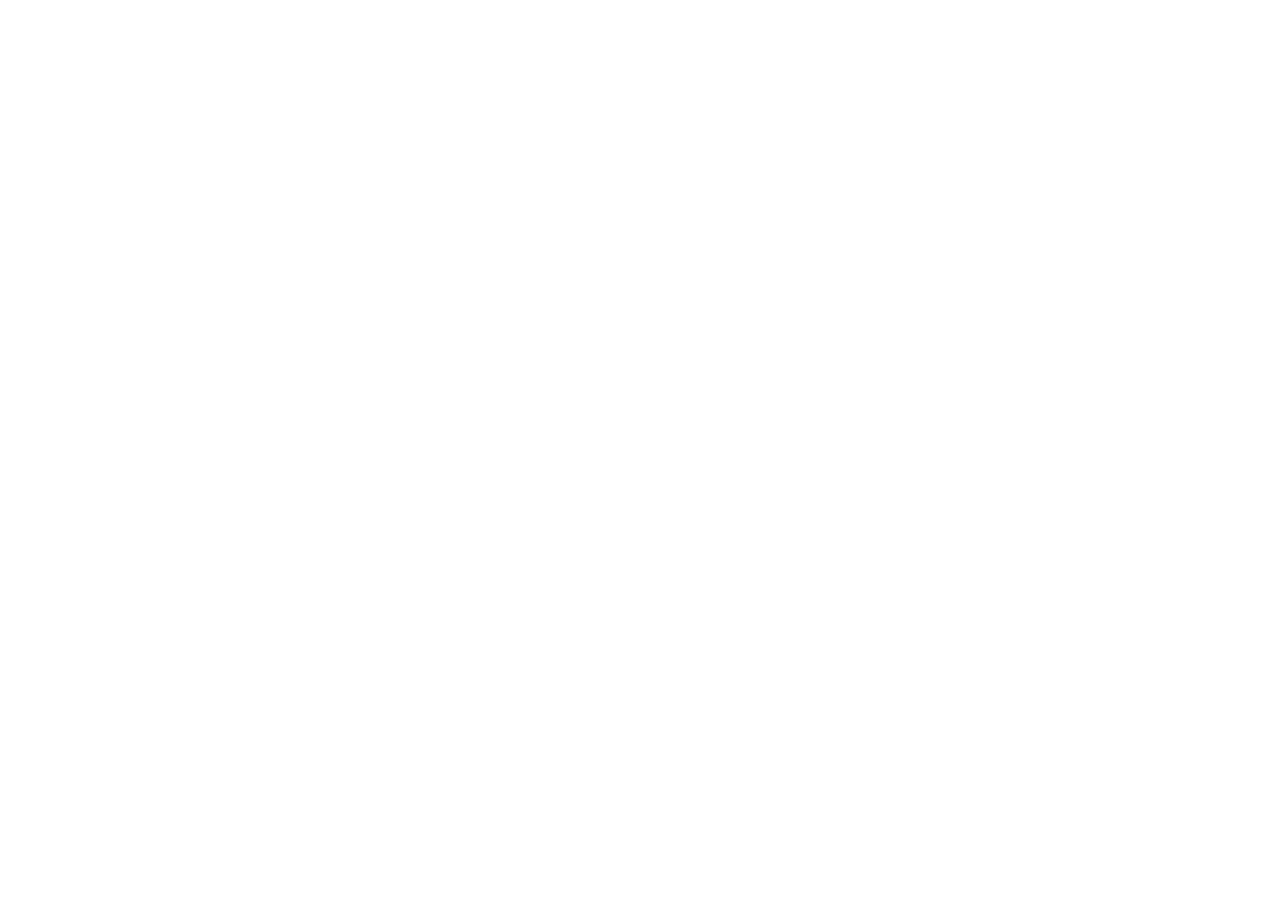
==== index.html @ ebe9d84a "push" ====
<!DOCTYPE html>
<html lang="en">
  <head>
    <title></title>
    <meta charset="UTF-8">
    <meta name="viewport" content="width=device-width, initial-scale=1">
         <link rel="stylesheet" type="text/css" href="https://www.tonylykke.com/css/asciinema-glyphs.css">
		<link rel="stylesheet" href="https://www.tonylykke.com/css/font-awesome.min.css">
	
	<link rel="stylesheet" type="text/css" href="https://www.tonylykke.com/css/asciinema-player.css" />
		<link rel="stylesheet" type="text/css" href="https://www.tonylykke.com/css/asciinema-glyphs.css" />
	
  </head>
  <body>
<p class="terminal-glyphs">
    <asciinema-player
        src="https://d33wubrfki0l68.cloudfront.net/b336354cd000e05055825ec4ade7866f95032a7f/9ed74/casts/asciinema-missing-glyphs.cast"
        cols="640"
        rows="10"
        
        
        
        start-at="0"
        speed="1"
         
    ></asciinema-player>
</p>

    <script src="https://www.tonylykke.com/js/asciinema-player.js"></script>
  </body>
</html>
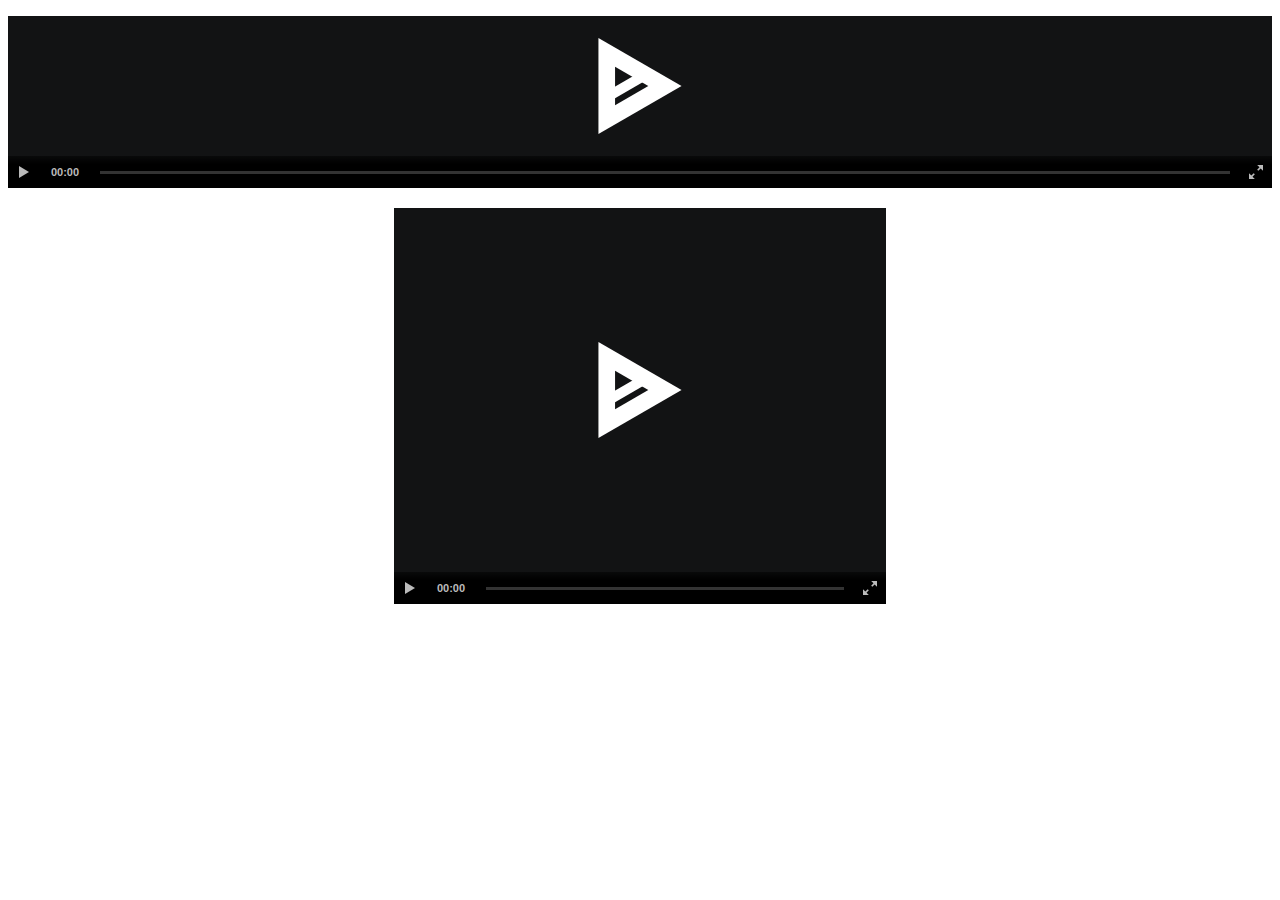
==== commit c11e8225: "add font and style" ====
--- a/index.html
+++ b/index.html
@@ -3,12 +3,12 @@
   <head>
     <title></title>
     <meta charset="UTF-8">
-    <meta name="viewport" content="width=device-width, initial-scale=1">
-         <link rel="stylesheet" type="text/css" href="https://www.tonylykke.com/css/asciinema-glyphs.css">
-		<link rel="stylesheet" href="https://www.tonylykke.com/css/font-awesome.min.css">
+<!--     <meta name="viewport" content="width=device-width, initial-scale=1"> -->
+<!--          <link rel="stylesheet" type="text/css" href="https://www.tonylykke.com/css/asciinema-glyphs.css"> -->
+<!-- 		<link rel="stylesheet" href="https://www.tonylykke.com/css/font-awesome.min.css"> -->
 	
-	<link rel="stylesheet" type="text/css" href="https://www.tonylykke.com/css/asciinema-player.css" />
-		<link rel="stylesheet" type="text/css" href="https://www.tonylykke.com/css/asciinema-glyphs.css" />
+	<link rel="stylesheet" type="text/css" href="/asciinema-player.css" />
+		<link rel="stylesheet" type="text/css" href="/style.css" />
 	
   </head>
   <body>
@@ -26,6 +26,12 @@
     ></asciinema-player>
 </p>
 
-    <script src="https://www.tonylykke.com/js/asciinema-player.js"></script>
+<p class="terminal-glyphs">
+    <asciinema-player
+        src="/hi.cast"></asciinema-player>
+</p>
+
+
+    <script src="/asciinema-player.js"></script>
   </body>
 </html>
--- a/asciinema-player.css
+++ b/asciinema-player.css
@@ -0,0 +1,2563 @@
+.asciinema-player-wrapper {
+  position: relative;
+  text-align: center;
+  outline: none;
+}
+.asciinema-player-wrapper .title-bar {
+  display: none;
+  top: -78px;
+  transition: top 0.15s linear;
+  position: absolute;
+  left: 0;
+  right: 0;
+  box-sizing: content-box;
+  font-size: 20px;
+  line-height: 1em;
+  padding: 15px;
+  font-family: sans-serif;
+  color: white;
+  background-color: rgba(0, 0, 0, 0.8);
+}
+.asciinema-player-wrapper .title-bar img {
+  vertical-align: middle;
+  height: 48px;
+  margin-right: 16px;
+}
+.asciinema-player-wrapper .title-bar a {
+  color: white;
+  text-decoration: underline;
+}
+.asciinema-player-wrapper .title-bar a:hover {
+  text-decoration: none;
+}
+.asciinema-player-wrapper:fullscreen {
+  background-color: #000;
+  width: 100%;
+  height: 100%;
+  display: -webkit-flex;
+  display: -ms-flexbox;
+  display: flex;
+  -webkit-justify-content: center;
+  justify-content: center;
+  -webkit-align-items: center;
+  align-items: center;
+}
+.asciinema-player-wrapper:fullscreen .asciinema-player {
+  position: static;
+}
+.asciinema-player-wrapper:fullscreen .title-bar {
+  display: initial;
+}
+.asciinema-player-wrapper:fullscreen.hud .title-bar {
+  top: 0;
+}
+.asciinema-player-wrapper:-webkit-full-screen {
+  background-color: #000;
+  width: 100%;
+  height: 100%;
+  display: -webkit-flex;
+  display: -ms-flexbox;
+  display: flex;
+  -webkit-justify-content: center;
+  justify-content: center;
+  -webkit-align-items: center;
+  align-items: center;
+}
+.asciinema-player-wrapper:-webkit-full-screen .asciinema-player {
+  position: static;
+}
+.asciinema-player-wrapper:-webkit-full-screen .title-bar {
+  display: initial;
+}
+.asciinema-player-wrapper:-webkit-full-screen.hud .title-bar {
+  top: 0;
+}
+.asciinema-player-wrapper:-moz-full-screen {
+  background-color: #000;
+  width: 100%;
+  height: 100%;
+  display: -webkit-flex;
+  display: -ms-flexbox;
+  display: flex;
+  -webkit-justify-content: center;
+  justify-content: center;
+  -webkit-align-items: center;
+  align-items: center;
+}
+.asciinema-player-wrapper:-moz-full-screen .asciinema-player {
+  position: static;
+}
+.asciinema-player-wrapper:-moz-full-screen .title-bar {
+  display: initial;
+}
+.asciinema-player-wrapper:-moz-full-screen.hud .title-bar {
+  top: 0;
+}
+.asciinema-player-wrapper:-ms-fullscreen {
+  background-color: #000;
+  width: 100%;
+  height: 100%;
+  display: -webkit-flex;
+  display: -ms-flexbox;
+  display: flex;
+  -webkit-justify-content: center;
+  justify-content: center;
+  -webkit-align-items: center;
+  align-items: center;
+}
+.asciinema-player-wrapper:-ms-fullscreen .asciinema-player {
+  position: static;
+}
+.asciinema-player-wrapper:-ms-fullscreen .title-bar {
+  display: initial;
+}
+.asciinema-player-wrapper:-ms-fullscreen.hud .title-bar {
+  top: 0;
+}
+.asciinema-player-wrapper .asciinema-player {
+  text-align: left;
+  display: inline-block;
+  padding: 0px;
+  position: relative;
+  box-sizing: content-box;
+  -moz-box-sizing: content-box;
+  -webkit-box-sizing: content-box;
+  overflow: hidden;
+  max-width: 100%;
+}
+.asciinema-terminal {
+  box-sizing: content-box;
+  -moz-box-sizing: content-box;
+  -webkit-box-sizing: content-box;
+  overflow: hidden;
+  padding: 0;
+  margin: 0px;
+  display: block;
+  white-space: pre;
+  border: 0;
+  word-wrap: normal;
+  word-break: normal;
+  border-radius: 0;
+  border-style: solid;
+  cursor: text;
+  border-width: 0.5em;
+  font-family: Consolas, Menlo, 'Bitstream Vera Sans Mono', monospace, 'Powerline Symbols';
+  line-height: 1.3333333333em;
+}
+.asciinema-terminal .line {
+  letter-spacing: normal;
+  overflow: hidden;
+  height: 1.3333333333em;
+}
+.asciinema-terminal .line span {
+  padding: 0;
+  display: inline-block;
+  height: 1.3333333333em;
+}
+.asciinema-terminal .line {
+  display: block;
+  width: 200%;
+}
+.asciinema-terminal .bright {
+  font-weight: bold;
+}
+.asciinema-terminal .underline {
+  text-decoration: underline;
+}
+.asciinema-terminal .italic {
+  font-style: italic;
+}
+.asciinema-terminal.font-small {
+  font-size: 12px;
+}
+.asciinema-terminal.font-medium {
+  font-size: 18px;
+}
+.asciinema-terminal.font-big {
+  font-size: 24px;
+}
+.asciinema-player .control-bar {
+  width: 100%;
+  height: 32px;
+  background: rgba(0, 0, 0, 0.8);
+  /* no gradient fallback */
+  background: -moz-linear-gradient(top, rgba(0, 0, 0, 0.5) 0%, #000000 25%, #000000 100%);
+  /* FF3.6-15 */
+  background: -webkit-linear-gradient(top, rgba(0, 0, 0, 0.5) 0%, #000000 25%, #000000 100%);
+  /* Chrome10-25,Safari5.1-6 */
+  background: linear-gradient(to bottom, rgba(0, 0, 0, 0.5) 0%, #000000 25%, #000000 100%);
+  /* W3C, IE10+, FF16+, Chrome26+, Opera12+, Safari7+ */
+  color: #bbbbbb;
+  box-sizing: content-box;
+  line-height: 1;
+  position: absolute;
+  bottom: -35px;
+  left: 0;
+  transition: bottom 0.15s linear;
+}
+.asciinema-player .control-bar * {
+  box-sizing: inherit;
+  font-size: 0;
+}
+.asciinema-player .control-bar svg.icon path {
+  fill: #bbbbbb;
+}
+.asciinema-player .control-bar .playback-button {
+  display: block;
+  float: left;
+  cursor: pointer;
+  height: 12px;
+  width: 12px;
+  padding: 10px;
+}
+.asciinema-player .control-bar .playback-button svg {
+  height: 12px;
+  width: 12px;
+}
+.asciinema-player .control-bar .timer {
+  display: block;
+  float: left;
+  width: 50px;
+  height: 100%;
+  text-align: center;
+  font-family: Helvetica, Arial, sans-serif;
+  font-size: 11px;
+  font-weight: bold;
+  line-height: 32px;
+  cursor: default;
+}
+.asciinema-player .control-bar .timer span {
+  display: inline-block;
+  font-size: inherit;
+}
+.asciinema-player .control-bar .timer .time-remaining {
+  display: none;
+}
+.asciinema-player .control-bar .timer:hover .time-elapsed {
+  display: none;
+}
+.asciinema-player .control-bar .timer:hover .time-remaining {
+  display: inline;
+}
+.asciinema-player .control-bar .progressbar {
+  display: block;
+  overflow: hidden;
+  height: 100%;
+  padding: 0 10px;
+}
+.asciinema-player .control-bar .progressbar .bar {
+  display: block;
+  cursor: pointer;
+  height: 100%;
+  padding-top: 15px;
+  font-size: 0;
+}
+.asciinema-player .control-bar .progressbar .bar .gutter {
+  display: block;
+  height: 3px;
+  background-color: #333;
+}
+.asciinema-player .control-bar .progressbar .bar .gutter span {
+  display: inline-block;
+  height: 100%;
+  background-color: #bbbbbb;
+  border-radius: 3px;
+}
+.asciinema-player .control-bar.live .progressbar .bar {
+  cursor: default;
+}
+.asciinema-player .control-bar .fullscreen-button {
+  display: block;
+  float: right;
+  width: 14px;
+  height: 14px;
+  padding: 9px;
+  cursor: pointer;
+}
+.asciinema-player .control-bar .fullscreen-button svg {
+  width: 14px;
+  height: 14px;
+}
+.asciinema-player .control-bar .fullscreen-button svg:first-child {
+  display: inline;
+}
+.asciinema-player .control-bar .fullscreen-button svg:last-child {
+  display: none;
+}
+.asciinema-player-wrapper.hud .control-bar {
+  bottom: 0px;
+}
+.asciinema-player-wrapper:fullscreen .fullscreen-button svg:first-child {
+  display: none;
+}
+.asciinema-player-wrapper:fullscreen .fullscreen-button svg:last-child {
+  display: inline;
+}
+.asciinema-player-wrapper:-webkit-full-screen .fullscreen-button svg:first-child {
+  display: none;
+}
+.asciinema-player-wrapper:-webkit-full-screen .fullscreen-button svg:last-child {
+  display: inline;
+}
+.asciinema-player-wrapper:-moz-full-screen .fullscreen-button svg:first-child {
+  display: none;
+}
+.asciinema-player-wrapper:-moz-full-screen .fullscreen-button svg:last-child {
+  display: inline;
+}
+.asciinema-player-wrapper:-ms-fullscreen .fullscreen-button svg:first-child {
+  display: none;
+}
+.asciinema-player-wrapper:-ms-fullscreen .fullscreen-button svg:last-child {
+  display: inline;
+}
+.asciinema-player .loading {
+  z-index: 10;
+  background-repeat: no-repeat;
+  background-position: center;
+  position: absolute;
+  top: 0;
+  left: 0;
+  right: 0;
+  bottom: 32px;
+  background-color: rgba(0, 0, 0, 0.5);
+}
+.asciinema-player .start-prompt {
+  z-index: 10;
+  background-repeat: no-repeat;
+  background-position: center;
+  position: absolute;
+  top: 0;
+  left: 0;
+  right: 0;
+  bottom: 32px;
+  z-index: 20;
+  cursor: pointer;
+}
+.asciinema-player .start-prompt .play-button {
+  font-size: 0px;
+}
+.asciinema-player .start-prompt .play-button {
+  position: absolute;
+  left: 0;
+  top: 0;
+  right: 0;
+  bottom: 0;
+  text-align: center;
+  color: white;
+  display: table;
+  width: 100%;
+  height: 100%;
+}
+.asciinema-player .start-prompt .play-button div {
+  vertical-align: middle;
+  display: table-cell;
+}
+.asciinema-player .start-prompt .play-button div span {
+  width: 96px;
+  height: 96px;
+  display: inline-block;
+}
+@-webkit-keyframes expand {
+  0% {
+    -webkit-transform: scale(0);
+  }
+  50% {
+    -webkit-transform: scale(1);
+  }
+  100% {
+    z-index: 1;
+  }
+}
+@-moz-keyframes expand {
+  0% {
+    -moz-transform: scale(0);
+  }
+  50% {
+    -moz-transform: scale(1);
+  }
+  100% {
+    z-index: 1;
+  }
+}
+@-o-keyframes expand {
+  0% {
+    -o-transform: scale(0);
+  }
+  50% {
+    -o-transform: scale(1);
+  }
+  100% {
+    z-index: 1;
+  }
+}
+@keyframes expand {
+  0% {
+    transform: scale(0);
+  }
+  50% {
+    transform: scale(1);
+  }
+  100% {
+    z-index: 1;
+  }
+}
+.loader {
+  position: absolute;
+  left: 50%;
+  top: 50%;
+  margin: -20px 0 0 -20px;
+  background-color: white;
+  border-radius: 50%;
+  box-shadow: 0 0 0 6.66667px #141414;
+  width: 40px;
+  height: 40px;
+}
+.loader:before,
+.loader:after {
+  content: "";
+  position: absolute;
+  left: 50%;
+  top: 50%;
+  display: block;
+  margin: -21px 0 0 -21px;
+  border-radius: 50%;
+  z-index: 2;
+  width: 42px;
+  height: 42px;
+}
+.loader:before {
+  background-color: #141414;
+  -webkit-animation: expand 1.6s linear infinite both;
+  -moz-animation: expand 1.6s linear infinite both;
+  animation: expand 1.6s linear infinite both;
+}
+.loader:after {
+  background-color: white;
+  -webkit-animation: expand 1.6s linear 0.8s infinite both;
+  -moz-animation: expand 1.6s linear 0.8s infinite both;
+  animation: expand 1.6s linear 0.8s infinite both;
+}
+.asciinema-terminal .fg-16 {
+  color: #000000;
+}
+.asciinema-terminal .bg-16 {
+  background-color: #000000;
+}
+.asciinema-terminal .fg-17 {
+  color: #00005f;
+}
+.asciinema-terminal .bg-17 {
+  background-color: #00005f;
+}
+.asciinema-terminal .fg-18 {
+  color: #000087;
+}
+.asciinema-terminal .bg-18 {
+  background-color: #000087;
+}
+.asciinema-terminal .fg-19 {
+  color: #0000af;
+}
+.asciinema-terminal .bg-19 {
+  background-color: #0000af;
+}
+.asciinema-terminal .fg-20 {
+  color: #0000d7;
+}
+.asciinema-terminal .bg-20 {
+  background-color: #0000d7;
+}
+.asciinema-terminal .fg-21 {
+  color: #0000ff;
+}
+.asciinema-terminal .bg-21 {
+  background-color: #0000ff;
+}
+.asciinema-terminal .fg-22 {
+  color: #005f00;
+}
+.asciinema-terminal .bg-22 {
+  background-color: #005f00;
+}
+.asciinema-terminal .fg-23 {
+  color: #005f5f;
+}
+.asciinema-terminal .bg-23 {
+  background-color: #005f5f;
+}
+.asciinema-terminal .fg-24 {
+  color: #005f87;
+}
+.asciinema-terminal .bg-24 {
+  background-color: #005f87;
+}
+.asciinema-terminal .fg-25 {
+  color: #005faf;
+}
+.asciinema-terminal .bg-25 {
+  background-color: #005faf;
+}
+.asciinema-terminal .fg-26 {
+  color: #005fd7;
+}
+.asciinema-terminal .bg-26 {
+  background-color: #005fd7;
+}
+.asciinema-terminal .fg-27 {
+  color: #005fff;
+}
+.asciinema-terminal .bg-27 {
+  background-color: #005fff;
+}
+.asciinema-terminal .fg-28 {
+  color: #008700;
+}
+.asciinema-terminal .bg-28 {
+  background-color: #008700;
+}
+.asciinema-terminal .fg-29 {
+  color: #00875f;
+}
+.asciinema-terminal .bg-29 {
+  background-color: #00875f;
+}
+.asciinema-terminal .fg-30 {
+  color: #008787;
+}
+.asciinema-terminal .bg-30 {
+  background-color: #008787;
+}
+.asciinema-terminal .fg-31 {
+  color: #0087af;
+}
+.asciinema-terminal .bg-31 {
+  background-color: #0087af;
+}
+.asciinema-terminal .fg-32 {
+  color: #0087d7;
+}
+.asciinema-terminal .bg-32 {
+  background-color: #0087d7;
+}
+.asciinema-terminal .fg-33 {
+  color: #0087ff;
+}
+.asciinema-terminal .bg-33 {
+  background-color: #0087ff;
+}
+.asciinema-terminal .fg-34 {
+  color: #00af00;
+}
+.asciinema-terminal .bg-34 {
+  background-color: #00af00;
+}
+.asciinema-terminal .fg-35 {
+  color: #00af5f;
+}
+.asciinema-terminal .bg-35 {
+  background-color: #00af5f;
+}
+.asciinema-terminal .fg-36 {
+  color: #00af87;
+}
+.asciinema-terminal .bg-36 {
+  background-color: #00af87;
+}
+.asciinema-terminal .fg-37 {
+  color: #00afaf;
+}
+.asciinema-terminal .bg-37 {
+  background-color: #00afaf;
+}
+.asciinema-terminal .fg-38 {
+  color: #00afd7;
+}
+.asciinema-terminal .bg-38 {
+  background-color: #00afd7;
+}
+.asciinema-terminal .fg-39 {
+  color: #00afff;
+}
+.asciinema-terminal .bg-39 {
+  background-color: #00afff;
+}
+.asciinema-terminal .fg-40 {
+  color: #00d700;
+}
+.asciinema-terminal .bg-40 {
+  background-color: #00d700;
+}
+.asciinema-terminal .fg-41 {
+  color: #00d75f;
+}
+.asciinema-terminal .bg-41 {
+  background-color: #00d75f;
+}
+.asciinema-terminal .fg-42 {
+  color: #00d787;
+}
+.asciinema-terminal .bg-42 {
+  background-color: #00d787;
+}
+.asciinema-terminal .fg-43 {
+  color: #00d7af;
+}
+.asciinema-terminal .bg-43 {
+  background-color: #00d7af;
+}
+.asciinema-terminal .fg-44 {
+  color: #00d7d7;
+}
+.asciinema-terminal .bg-44 {
+  background-color: #00d7d7;
+}
+.asciinema-terminal .fg-45 {
+  color: #00d7ff;
+}
+.asciinema-terminal .bg-45 {
+  background-color: #00d7ff;
+}
+.asciinema-terminal .fg-46 {
+  color: #00ff00;
+}
+.asciinema-terminal .bg-46 {
+  background-color: #00ff00;
+}
+.asciinema-terminal .fg-47 {
+  color: #00ff5f;
+}
+.asciinema-terminal .bg-47 {
+  background-color: #00ff5f;
+}
+.asciinema-terminal .fg-48 {
+  color: #00ff87;
+}
+.asciinema-terminal .bg-48 {
+  background-color: #00ff87;
+}
+.asciinema-terminal .fg-49 {
+  color: #00ffaf;
+}
+.asciinema-terminal .bg-49 {
+  background-color: #00ffaf;
+}
+.asciinema-terminal .fg-50 {
+  color: #00ffd7;
+}
+.asciinema-terminal .bg-50 {
+  background-color: #00ffd7;
+}
+.asciinema-terminal .fg-51 {
+  color: #00ffff;
+}
+.asciinema-terminal .bg-51 {
+  background-color: #00ffff;
+}
+.asciinema-terminal .fg-52 {
+  color: #5f0000;
+}
+.asciinema-terminal .bg-52 {
+  background-color: #5f0000;
+}
+.asciinema-terminal .fg-53 {
+  color: #5f005f;
+}
+.asciinema-terminal .bg-53 {
+  background-color: #5f005f;
+}
+.asciinema-terminal .fg-54 {
+  color: #5f0087;
+}
+.asciinema-terminal .bg-54 {
+  background-color: #5f0087;
+}
+.asciinema-terminal .fg-55 {
+  color: #5f00af;
+}
+.asciinema-terminal .bg-55 {
+  background-color: #5f00af;
+}
+.asciinema-terminal .fg-56 {
+  color: #5f00d7;
+}
+.asciinema-terminal .bg-56 {
+  background-color: #5f00d7;
+}
+.asciinema-terminal .fg-57 {
+  color: #5f00ff;
+}
+.asciinema-terminal .bg-57 {
+  background-color: #5f00ff;
+}
+.asciinema-terminal .fg-58 {
+  color: #5f5f00;
+}
+.asciinema-terminal .bg-58 {
+  background-color: #5f5f00;
+}
+.asciinema-terminal .fg-59 {
+  color: #5f5f5f;
+}
+.asciinema-terminal .bg-59 {
+  background-color: #5f5f5f;
+}
+.asciinema-terminal .fg-60 {
+  color: #5f5f87;
+}
+.asciinema-terminal .bg-60 {
+  background-color: #5f5f87;
+}
+.asciinema-terminal .fg-61 {
+  color: #5f5faf;
+}
+.asciinema-terminal .bg-61 {
+  background-color: #5f5faf;
+}
+.asciinema-terminal .fg-62 {
+  color: #5f5fd7;
+}
+.asciinema-terminal .bg-62 {
+  background-color: #5f5fd7;
+}
+.asciinema-terminal .fg-63 {
+  color: #5f5fff;
+}
+.asciinema-terminal .bg-63 {
+  background-color: #5f5fff;
+}
+.asciinema-terminal .fg-64 {
+  color: #5f8700;
+}
+.asciinema-terminal .bg-64 {
+  background-color: #5f8700;
+}
+.asciinema-terminal .fg-65 {
+  color: #5f875f;
+}
+.asciinema-terminal .bg-65 {
+  background-color: #5f875f;
+}
+.asciinema-terminal .fg-66 {
+  color: #5f8787;
+}
+.asciinema-terminal .bg-66 {
+  background-color: #5f8787;
+}
+.asciinema-terminal .fg-67 {
+  color: #5f87af;
+}
+.asciinema-terminal .bg-67 {
+  background-color: #5f87af;
+}
+.asciinema-terminal .fg-68 {
+  color: #5f87d7;
+}
+.asciinema-terminal .bg-68 {
+  background-color: #5f87d7;
+}
+.asciinema-terminal .fg-69 {
+  color: #5f87ff;
+}
+.asciinema-terminal .bg-69 {
+  background-color: #5f87ff;
+}
+.asciinema-terminal .fg-70 {
+  color: #5faf00;
+}
+.asciinema-terminal .bg-70 {
+  background-color: #5faf00;
+}
+.asciinema-terminal .fg-71 {
+  color: #5faf5f;
+}
+.asciinema-terminal .bg-71 {
+  background-color: #5faf5f;
+}
+.asciinema-terminal .fg-72 {
+  color: #5faf87;
+}
+.asciinema-terminal .bg-72 {
+  background-color: #5faf87;
+}
+.asciinema-terminal .fg-73 {
+  color: #5fafaf;
+}
+.asciinema-terminal .bg-73 {
+  background-color: #5fafaf;
+}
+.asciinema-terminal .fg-74 {
+  color: #5fafd7;
+}
+.asciinema-terminal .bg-74 {
+  background-color: #5fafd7;
+}
+.asciinema-terminal .fg-75 {
+  color: #5fafff;
+}
+.asciinema-terminal .bg-75 {
+  background-color: #5fafff;
+}
+.asciinema-terminal .fg-76 {
+  color: #5fd700;
+}
+.asciinema-terminal .bg-76 {
+  background-color: #5fd700;
+}
+.asciinema-terminal .fg-77 {
+  color: #5fd75f;
+}
+.asciinema-terminal .bg-77 {
+  background-color: #5fd75f;
+}
+.asciinema-terminal .fg-78 {
+  color: #5fd787;
+}
+.asciinema-terminal .bg-78 {
+  background-color: #5fd787;
+}
+.asciinema-terminal .fg-79 {
+  color: #5fd7af;
+}
+.asciinema-terminal .bg-79 {
+  background-color: #5fd7af;
+}
+.asciinema-terminal .fg-80 {
+  color: #5fd7d7;
+}
+.asciinema-terminal .bg-80 {
+  background-color: #5fd7d7;
+}
+.asciinema-terminal .fg-81 {
+  color: #5fd7ff;
+}
+.asciinema-terminal .bg-81 {
+  background-color: #5fd7ff;
+}
+.asciinema-terminal .fg-82 {
+  color: #5fff00;
+}
+.asciinema-terminal .bg-82 {
+  background-color: #5fff00;
+}
+.asciinema-terminal .fg-83 {
+  color: #5fff5f;
+}
+.asciinema-terminal .bg-83 {
+  background-color: #5fff5f;
+}
+.asciinema-terminal .fg-84 {
+  color: #5fff87;
+}
+.asciinema-terminal .bg-84 {
+  background-color: #5fff87;
+}
+.asciinema-terminal .fg-85 {
+  color: #5fffaf;
+}
+.asciinema-terminal .bg-85 {
+  background-color: #5fffaf;
+}
+.asciinema-terminal .fg-86 {
+  color: #5fffd7;
+}
+.asciinema-terminal .bg-86 {
+  background-color: #5fffd7;
+}
+.asciinema-terminal .fg-87 {
+  color: #5fffff;
+}
+.asciinema-terminal .bg-87 {
+  background-color: #5fffff;
+}
+.asciinema-terminal .fg-88 {
+  color: #870000;
+}
+.asciinema-terminal .bg-88 {
+  background-color: #870000;
+}
+.asciinema-terminal .fg-89 {
+  color: #87005f;
+}
+.asciinema-terminal .bg-89 {
+  background-color: #87005f;
+}
+.asciinema-terminal .fg-90 {
+  color: #870087;
+}
+.asciinema-terminal .bg-90 {
+  background-color: #870087;
+}
+.asciinema-terminal .fg-91 {
+  color: #8700af;
+}
+.asciinema-terminal .bg-91 {
+  background-color: #8700af;
+}
+.asciinema-terminal .fg-92 {
+  color: #8700d7;
+}
+.asciinema-terminal .bg-92 {
+  background-color: #8700d7;
+}
+.asciinema-terminal .fg-93 {
+  color: #8700ff;
+}
+.asciinema-terminal .bg-93 {
+  background-color: #8700ff;
+}
+.asciinema-terminal .fg-94 {
+  color: #875f00;
+}
+.asciinema-terminal .bg-94 {
+  background-color: #875f00;
+}
+.asciinema-terminal .fg-95 {
+  color: #875f5f;
+}
+.asciinema-terminal .bg-95 {
+  background-color: #875f5f;
+}
+.asciinema-terminal .fg-96 {
+  color: #875f87;
+}
+.asciinema-terminal .bg-96 {
+  background-color: #875f87;
+}
+.asciinema-terminal .fg-97 {
+  color: #875faf;
+}
+.asciinema-terminal .bg-97 {
+  background-color: #875faf;
+}
+.asciinema-terminal .fg-98 {
+  color: #875fd7;
+}
+.asciinema-terminal .bg-98 {
+  background-color: #875fd7;
+}
+.asciinema-terminal .fg-99 {
+  color: #875fff;
+}
+.asciinema-terminal .bg-99 {
+  background-color: #875fff;
+}
+.asciinema-terminal .fg-100 {
+  color: #878700;
+}
+.asciinema-terminal .bg-100 {
+  background-color: #878700;
+}
+.asciinema-terminal .fg-101 {
+  color: #87875f;
+}
+.asciinema-terminal .bg-101 {
+  background-color: #87875f;
+}
+.asciinema-terminal .fg-102 {
+  color: #878787;
+}
+.asciinema-terminal .bg-102 {
+  background-color: #878787;
+}
+.asciinema-terminal .fg-103 {
+  color: #8787af;
+}
+.asciinema-terminal .bg-103 {
+  background-color: #8787af;
+}
+.asciinema-terminal .fg-104 {
+  color: #8787d7;
+}
+.asciinema-terminal .bg-104 {
+  background-color: #8787d7;
+}
+.asciinema-terminal .fg-105 {
+  color: #8787ff;
+}
+.asciinema-terminal .bg-105 {
+  background-color: #8787ff;
+}
+.asciinema-terminal .fg-106 {
+  color: #87af00;
+}
+.asciinema-terminal .bg-106 {
+  background-color: #87af00;
+}
+.asciinema-terminal .fg-107 {
+  color: #87af5f;
+}
+.asciinema-terminal .bg-107 {
+  background-color: #87af5f;
+}
+.asciinema-terminal .fg-108 {
+  color: #87af87;
+}
+.asciinema-terminal .bg-108 {
+  background-color: #87af87;
+}
+.asciinema-terminal .fg-109 {
+  color: #87afaf;
+}
+.asciinema-terminal .bg-109 {
+  background-color: #87afaf;
+}
+.asciinema-terminal .fg-110 {
+  color: #87afd7;
+}
+.asciinema-terminal .bg-110 {
+  background-color: #87afd7;
+}
+.asciinema-terminal .fg-111 {
+  color: #87afff;
+}
+.asciinema-terminal .bg-111 {
+  background-color: #87afff;
+}
+.asciinema-terminal .fg-112 {
+  color: #87d700;
+}
+.asciinema-terminal .bg-112 {
+  background-color: #87d700;
+}
+.asciinema-terminal .fg-113 {
+  color: #87d75f;
+}
+.asciinema-terminal .bg-113 {
+  background-color: #87d75f;
+}
+.asciinema-terminal .fg-114 {
+  color: #87d787;
+}
+.asciinema-terminal .bg-114 {
+  background-color: #87d787;
+}
+.asciinema-terminal .fg-115 {
+  color: #87d7af;
+}
+.asciinema-terminal .bg-115 {
+  background-color: #87d7af;
+}
+.asciinema-terminal .fg-116 {
+  color: #87d7d7;
+}
+.asciinema-terminal .bg-116 {
+  background-color: #87d7d7;
+}
+.asciinema-terminal .fg-117 {
+  color: #87d7ff;
+}
+.asciinema-terminal .bg-117 {
+  background-color: #87d7ff;
+}
+.asciinema-terminal .fg-118 {
+  color: #87ff00;
+}
+.asciinema-terminal .bg-118 {
+  background-color: #87ff00;
+}
+.asciinema-terminal .fg-119 {
+  color: #87ff5f;
+}
+.asciinema-terminal .bg-119 {
+  background-color: #87ff5f;
+}
+.asciinema-terminal .fg-120 {
+  color: #87ff87;
+}
+.asciinema-terminal .bg-120 {
+  background-color: #87ff87;
+}
+.asciinema-terminal .fg-121 {
+  color: #87ffaf;
+}
+.asciinema-terminal .bg-121 {
+  background-color: #87ffaf;
+}
+.asciinema-terminal .fg-122 {
+  color: #87ffd7;
+}
+.asciinema-terminal .bg-122 {
+  background-color: #87ffd7;
+}
+.asciinema-terminal .fg-123 {
+  color: #87ffff;
+}
+.asciinema-terminal .bg-123 {
+  background-color: #87ffff;
+}
+.asciinema-terminal .fg-124 {
+  color: #af0000;
+}
+.asciinema-terminal .bg-124 {
+  background-color: #af0000;
+}
+.asciinema-terminal .fg-125 {
+  color: #af005f;
+}
+.asciinema-terminal .bg-125 {
+  background-color: #af005f;
+}
+.asciinema-terminal .fg-126 {
+  color: #af0087;
+}
+.asciinema-terminal .bg-126 {
+  background-color: #af0087;
+}
+.asciinema-terminal .fg-127 {
+  color: #af00af;
+}
+.asciinema-terminal .bg-127 {
+  background-color: #af00af;
+}
+.asciinema-terminal .fg-128 {
+  color: #af00d7;
+}
+.asciinema-terminal .bg-128 {
+  background-color: #af00d7;
+}
+.asciinema-terminal .fg-129 {
+  color: #af00ff;
+}
+.asciinema-terminal .bg-129 {
+  background-color: #af00ff;
+}
+.asciinema-terminal .fg-130 {
+  color: #af5f00;
+}
+.asciinema-terminal .bg-130 {
+  background-color: #af5f00;
+}
+.asciinema-terminal .fg-131 {
+  color: #af5f5f;
+}
+.asciinema-terminal .bg-131 {
+  background-color: #af5f5f;
+}
+.asciinema-terminal .fg-132 {
+  color: #af5f87;
+}
+.asciinema-terminal .bg-132 {
+  background-color: #af5f87;
+}
+.asciinema-terminal .fg-133 {
+  color: #af5faf;
+}
+.asciinema-terminal .bg-133 {
+  background-color: #af5faf;
+}
+.asciinema-terminal .fg-134 {
+  color: #af5fd7;
+}
+.asciinema-terminal .bg-134 {
+  background-color: #af5fd7;
+}
+.asciinema-terminal .fg-135 {
+  color: #af5fff;
+}
+.asciinema-terminal .bg-135 {
+  background-color: #af5fff;
+}
+.asciinema-terminal .fg-136 {
+  color: #af8700;
+}
+.asciinema-terminal .bg-136 {
+  background-color: #af8700;
+}
+.asciinema-terminal .fg-137 {
+  color: #af875f;
+}
+.asciinema-terminal .bg-137 {
+  background-color: #af875f;
+}
+.asciinema-terminal .fg-138 {
+  color: #af8787;
+}
+.asciinema-terminal .bg-138 {
+  background-color: #af8787;
+}
+.asciinema-terminal .fg-139 {
+  color: #af87af;
+}
+.asciinema-terminal .bg-139 {
+  background-color: #af87af;
+}
+.asciinema-terminal .fg-140 {
+  color: #af87d7;
+}
+.asciinema-terminal .bg-140 {
+  background-color: #af87d7;
+}
+.asciinema-terminal .fg-141 {
+  color: #af87ff;
+}
+.asciinema-terminal .bg-141 {
+  background-color: #af87ff;
+}
+.asciinema-terminal .fg-142 {
+  color: #afaf00;
+}
+.asciinema-terminal .bg-142 {
+  background-color: #afaf00;
+}
+.asciinema-terminal .fg-143 {
+  color: #afaf5f;
+}
+.asciinema-terminal .bg-143 {
+  background-color: #afaf5f;
+}
+.asciinema-terminal .fg-144 {
+  color: #afaf87;
+}
+.asciinema-terminal .bg-144 {
+  background-color: #afaf87;
+}
+.asciinema-terminal .fg-145 {
+  color: #afafaf;
+}
+.asciinema-terminal .bg-145 {
+  background-color: #afafaf;
+}
+.asciinema-terminal .fg-146 {
+  color: #afafd7;
+}
+.asciinema-terminal .bg-146 {
+  background-color: #afafd7;
+}
+.asciinema-terminal .fg-147 {
+  color: #afafff;
+}
+.asciinema-terminal .bg-147 {
+  background-color: #afafff;
+}
+.asciinema-terminal .fg-148 {
+  color: #afd700;
+}
+.asciinema-terminal .bg-148 {
+  background-color: #afd700;
+}
+.asciinema-terminal .fg-149 {
+  color: #afd75f;
+}
+.asciinema-terminal .bg-149 {
+  background-color: #afd75f;
+}
+.asciinema-terminal .fg-150 {
+  color: #afd787;
+}
+.asciinema-terminal .bg-150 {
+  background-color: #afd787;
+}
+.asciinema-terminal .fg-151 {
+  color: #afd7af;
+}
+.asciinema-terminal .bg-151 {
+  background-color: #afd7af;
+}
+.asciinema-terminal .fg-152 {
+  color: #afd7d7;
+}
+.asciinema-terminal .bg-152 {
+  background-color: #afd7d7;
+}
+.asciinema-terminal .fg-153 {
+  color: #afd7ff;
+}
+.asciinema-terminal .bg-153 {
+  background-color: #afd7ff;
+}
+.asciinema-terminal .fg-154 {
+  color: #afff00;
+}
+.asciinema-terminal .bg-154 {
+  background-color: #afff00;
+}
+.asciinema-terminal .fg-155 {
+  color: #afff5f;
+}
+.asciinema-terminal .bg-155 {
+  background-color: #afff5f;
+}
+.asciinema-terminal .fg-156 {
+  color: #afff87;
+}
+.asciinema-terminal .bg-156 {
+  background-color: #afff87;
+}
+.asciinema-terminal .fg-157 {
+  color: #afffaf;
+}
+.asciinema-terminal .bg-157 {
+  background-color: #afffaf;
+}
+.asciinema-terminal .fg-158 {
+  color: #afffd7;
+}
+.asciinema-terminal .bg-158 {
+  background-color: #afffd7;
+}
+.asciinema-terminal .fg-159 {
+  color: #afffff;
+}
+.asciinema-terminal .bg-159 {
+  background-color: #afffff;
+}
+.asciinema-terminal .fg-160 {
+  color: #d70000;
+}
+.asciinema-terminal .bg-160 {
+  background-color: #d70000;
+}
+.asciinema-terminal .fg-161 {
+  color: #d7005f;
+}
+.asciinema-terminal .bg-161 {
+  background-color: #d7005f;
+}
+.asciinema-terminal .fg-162 {
+  color: #d70087;
+}
+.asciinema-terminal .bg-162 {
+  background-color: #d70087;
+}
+.asciinema-terminal .fg-163 {
+  color: #d700af;
+}
+.asciinema-terminal .bg-163 {
+  background-color: #d700af;
+}
+.asciinema-terminal .fg-164 {
+  color: #d700d7;
+}
+.asciinema-terminal .bg-164 {
+  background-color: #d700d7;
+}
+.asciinema-terminal .fg-165 {
+  color: #d700ff;
+}
+.asciinema-terminal .bg-165 {
+  background-color: #d700ff;
+}
+.asciinema-terminal .fg-166 {
+  color: #d75f00;
+}
+.asciinema-terminal .bg-166 {
+  background-color: #d75f00;
+}
+.asciinema-terminal .fg-167 {
+  color: #d75f5f;
+}
+.asciinema-terminal .bg-167 {
+  background-color: #d75f5f;
+}
+.asciinema-terminal .fg-168 {
+  color: #d75f87;
+}
+.asciinema-terminal .bg-168 {
+  background-color: #d75f87;
+}
+.asciinema-terminal .fg-169 {
+  color: #d75faf;
+}
+.asciinema-terminal .bg-169 {
+  background-color: #d75faf;
+}
+.asciinema-terminal .fg-170 {
+  color: #d75fd7;
+}
+.asciinema-terminal .bg-170 {
+  background-color: #d75fd7;
+}
+.asciinema-terminal .fg-171 {
+  color: #d75fff;
+}
+.asciinema-terminal .bg-171 {
+  background-color: #d75fff;
+}
+.asciinema-terminal .fg-172 {
+  color: #d78700;
+}
+.asciinema-terminal .bg-172 {
+  background-color: #d78700;
+}
+.asciinema-terminal .fg-173 {
+  color: #d7875f;
+}
+.asciinema-terminal .bg-173 {
+  background-color: #d7875f;
+}
+.asciinema-terminal .fg-174 {
+  color: #d78787;
+}
+.asciinema-terminal .bg-174 {
+  background-color: #d78787;
+}
+.asciinema-terminal .fg-175 {
+  color: #d787af;
+}
+.asciinema-terminal .bg-175 {
+  background-color: #d787af;
+}
+.asciinema-terminal .fg-176 {
+  color: #d787d7;
+}
+.asciinema-terminal .bg-176 {
+  background-color: #d787d7;
+}
+.asciinema-terminal .fg-177 {
+  color: #d787ff;
+}
+.asciinema-terminal .bg-177 {
+  background-color: #d787ff;
+}
+.asciinema-terminal .fg-178 {
+  color: #d7af00;
+}
+.asciinema-terminal .bg-178 {
+  background-color: #d7af00;
+}
+.asciinema-terminal .fg-179 {
+  color: #d7af5f;
+}
+.asciinema-terminal .bg-179 {
+  background-color: #d7af5f;
+}
+.asciinema-terminal .fg-180 {
+  color: #d7af87;
+}
+.asciinema-terminal .bg-180 {
+  background-color: #d7af87;
+}
+.asciinema-terminal .fg-181 {
+  color: #d7afaf;
+}
+.asciinema-terminal .bg-181 {
+  background-color: #d7afaf;
+}
+.asciinema-terminal .fg-182 {
+  color: #d7afd7;
+}
+.asciinema-terminal .bg-182 {
+  background-color: #d7afd7;
+}
+.asciinema-terminal .fg-183 {
+  color: #d7afff;
+}
+.asciinema-terminal .bg-183 {
+  background-color: #d7afff;
+}
+.asciinema-terminal .fg-184 {
+  color: #d7d700;
+}
+.asciinema-terminal .bg-184 {
+  background-color: #d7d700;
+}
+.asciinema-terminal .fg-185 {
+  color: #d7d75f;
+}
+.asciinema-terminal .bg-185 {
+  background-color: #d7d75f;
+}
+.asciinema-terminal .fg-186 {
+  color: #d7d787;
+}
+.asciinema-terminal .bg-186 {
+  background-color: #d7d787;
+}
+.asciinema-terminal .fg-187 {
+  color: #d7d7af;
+}
+.asciinema-terminal .bg-187 {
+  background-color: #d7d7af;
+}
+.asciinema-terminal .fg-188 {
+  color: #d7d7d7;
+}
+.asciinema-terminal .bg-188 {
+  background-color: #d7d7d7;
+}
+.asciinema-terminal .fg-189 {
+  color: #d7d7ff;
+}
+.asciinema-terminal .bg-189 {
+  background-color: #d7d7ff;
+}
+.asciinema-terminal .fg-190 {
+  color: #d7ff00;
+}
+.asciinema-terminal .bg-190 {
+  background-color: #d7ff00;
+}
+.asciinema-terminal .fg-191 {
+  color: #d7ff5f;
+}
+.asciinema-terminal .bg-191 {
+  background-color: #d7ff5f;
+}
+.asciinema-terminal .fg-192 {
+  color: #d7ff87;
+}
+.asciinema-terminal .bg-192 {
+  background-color: #d7ff87;
+}
+.asciinema-terminal .fg-193 {
+  color: #d7ffaf;
+}
+.asciinema-terminal .bg-193 {
+  background-color: #d7ffaf;
+}
+.asciinema-terminal .fg-194 {
+  color: #d7ffd7;
+}
+.asciinema-terminal .bg-194 {
+  background-color: #d7ffd7;
+}
+.asciinema-terminal .fg-195 {
+  color: #d7ffff;
+}
+.asciinema-terminal .bg-195 {
+  background-color: #d7ffff;
+}
+.asciinema-terminal .fg-196 {
+  color: #ff0000;
+}
+.asciinema-terminal .bg-196 {
+  background-color: #ff0000;
+}
+.asciinema-terminal .fg-197 {
+  color: #ff005f;
+}
+.asciinema-terminal .bg-197 {
+  background-color: #ff005f;
+}
+.asciinema-terminal .fg-198 {
+  color: #ff0087;
+}
+.asciinema-terminal .bg-198 {
+  background-color: #ff0087;
+}
+.asciinema-terminal .fg-199 {
+  color: #ff00af;
+}
+.asciinema-terminal .bg-199 {
+  background-color: #ff00af;
+}
+.asciinema-terminal .fg-200 {
+  color: #ff00d7;
+}
+.asciinema-terminal .bg-200 {
+  background-color: #ff00d7;
+}
+.asciinema-terminal .fg-201 {
+  color: #ff00ff;
+}
+.asciinema-terminal .bg-201 {
+  background-color: #ff00ff;
+}
+.asciinema-terminal .fg-202 {
+  color: #ff5f00;
+}
+.asciinema-terminal .bg-202 {
+  background-color: #ff5f00;
+}
+.asciinema-terminal .fg-203 {
+  color: #ff5f5f;
+}
+.asciinema-terminal .bg-203 {
+  background-color: #ff5f5f;
+}
+.asciinema-terminal .fg-204 {
+  color: #ff5f87;
+}
+.asciinema-terminal .bg-204 {
+  background-color: #ff5f87;
+}
+.asciinema-terminal .fg-205 {
+  color: #ff5faf;
+}
+.asciinema-terminal .bg-205 {
+  background-color: #ff5faf;
+}
+.asciinema-terminal .fg-206 {
+  color: #ff5fd7;
+}
+.asciinema-terminal .bg-206 {
+  background-color: #ff5fd7;
+}
+.asciinema-terminal .fg-207 {
+  color: #ff5fff;
+}
+.asciinema-terminal .bg-207 {
+  background-color: #ff5fff;
+}
+.asciinema-terminal .fg-208 {
+  color: #ff8700;
+}
+.asciinema-terminal .bg-208 {
+  background-color: #ff8700;
+}
+.asciinema-terminal .fg-209 {
+  color: #ff875f;
+}
+.asciinema-terminal .bg-209 {
+  background-color: #ff875f;
+}
+.asciinema-terminal .fg-210 {
+  color: #ff8787;
+}
+.asciinema-terminal .bg-210 {
+  background-color: #ff8787;
+}
+.asciinema-terminal .fg-211 {
+  color: #ff87af;
+}
+.asciinema-terminal .bg-211 {
+  background-color: #ff87af;
+}
+.asciinema-terminal .fg-212 {
+  color: #ff87d7;
+}
+.asciinema-terminal .bg-212 {
+  background-color: #ff87d7;
+}
+.asciinema-terminal .fg-213 {
+  color: #ff87ff;
+}
+.asciinema-terminal .bg-213 {
+  background-color: #ff87ff;
+}
+.asciinema-terminal .fg-214 {
+  color: #ffaf00;
+}
+.asciinema-terminal .bg-214 {
+  background-color: #ffaf00;
+}
+.asciinema-terminal .fg-215 {
+  color: #ffaf5f;
+}
+.asciinema-terminal .bg-215 {
+  background-color: #ffaf5f;
+}
+.asciinema-terminal .fg-216 {
+  color: #ffaf87;
+}
+.asciinema-terminal .bg-216 {
+  background-color: #ffaf87;
+}
+.asciinema-terminal .fg-217 {
+  color: #ffafaf;
+}
+.asciinema-terminal .bg-217 {
+  background-color: #ffafaf;
+}
+.asciinema-terminal .fg-218 {
+  color: #ffafd7;
+}
+.asciinema-terminal .bg-218 {
+  background-color: #ffafd7;
+}
+.asciinema-terminal .fg-219 {
+  color: #ffafff;
+}
+.asciinema-terminal .bg-219 {
+  background-color: #ffafff;
+}
+.asciinema-terminal .fg-220 {
+  color: #ffd700;
+}
+.asciinema-terminal .bg-220 {
+  background-color: #ffd700;
+}
+.asciinema-terminal .fg-221 {
+  color: #ffd75f;
+}
+.asciinema-terminal .bg-221 {
+  background-color: #ffd75f;
+}
+.asciinema-terminal .fg-222 {
+  color: #ffd787;
+}
+.asciinema-terminal .bg-222 {
+  background-color: #ffd787;
+}
+.asciinema-terminal .fg-223 {
+  color: #ffd7af;
+}
+.asciinema-terminal .bg-223 {
+  background-color: #ffd7af;
+}
+.asciinema-terminal .fg-224 {
+  color: #ffd7d7;
+}
+.asciinema-terminal .bg-224 {
+  background-color: #ffd7d7;
+}
+.asciinema-terminal .fg-225 {
+  color: #ffd7ff;
+}
+.asciinema-terminal .bg-225 {
+  background-color: #ffd7ff;
+}
+.asciinema-terminal .fg-226 {
+  color: #ffff00;
+}
+.asciinema-terminal .bg-226 {
+  background-color: #ffff00;
+}
+.asciinema-terminal .fg-227 {
+  color: #ffff5f;
+}
+.asciinema-terminal .bg-227 {
+  background-color: #ffff5f;
+}
+.asciinema-terminal .fg-228 {
+  color: #ffff87;
+}
+.asciinema-terminal .bg-228 {
+  background-color: #ffff87;
+}
+.asciinema-terminal .fg-229 {
+  color: #ffffaf;
+}
+.asciinema-terminal .bg-229 {
+  background-color: #ffffaf;
+}
+.asciinema-terminal .fg-230 {
+  color: #ffffd7;
+}
+.asciinema-terminal .bg-230 {
+  background-color: #ffffd7;
+}
+.asciinema-terminal .fg-231 {
+  color: #ffffff;
+}
+.asciinema-terminal .bg-231 {
+  background-color: #ffffff;
+}
+.asciinema-terminal .fg-232 {
+  color: #080808;
+}
+.asciinema-terminal .bg-232 {
+  background-color: #080808;
+}
+.asciinema-terminal .fg-233 {
+  color: #121212;
+}
+.asciinema-terminal .bg-233 {
+  background-color: #121212;
+}
+.asciinema-terminal .fg-234 {
+  color: #1c1c1c;
+}
+.asciinema-terminal .bg-234 {
+  background-color: #1c1c1c;
+}
+.asciinema-terminal .fg-235 {
+  color: #262626;
+}
+.asciinema-terminal .bg-235 {
+  background-color: #262626;
+}
+.asciinema-terminal .fg-236 {
+  color: #303030;
+}
+.asciinema-terminal .bg-236 {
+  background-color: #303030;
+}
+.asciinema-terminal .fg-237 {
+  color: #3a3a3a;
+}
+.asciinema-terminal .bg-237 {
+  background-color: #3a3a3a;
+}
+.asciinema-terminal .fg-238 {
+  color: #444444;
+}
+.asciinema-terminal .bg-238 {
+  background-color: #444444;
+}
+.asciinema-terminal .fg-239 {
+  color: #4e4e4e;
+}
+.asciinema-terminal .bg-239 {
+  background-color: #4e4e4e;
+}
+.asciinema-terminal .fg-240 {
+  color: #585858;
+}
+.asciinema-terminal .bg-240 {
+  background-color: #585858;
+}
+.asciinema-terminal .fg-241 {
+  color: #626262;
+}
+.asciinema-terminal .bg-241 {
+  background-color: #626262;
+}
+.asciinema-terminal .fg-242 {
+  color: #6c6c6c;
+}
+.asciinema-terminal .bg-242 {
+  background-color: #6c6c6c;
+}
+.asciinema-terminal .fg-243 {
+  color: #767676;
+}
+.asciinema-terminal .bg-243 {
+  background-color: #767676;
+}
+.asciinema-terminal .fg-244 {
+  color: #808080;
+}
+.asciinema-terminal .bg-244 {
+  background-color: #808080;
+}
+.asciinema-terminal .fg-245 {
+  color: #8a8a8a;
+}
+.asciinema-terminal .bg-245 {
+  background-color: #8a8a8a;
+}
+.asciinema-terminal .fg-246 {
+  color: #949494;
+}
+.asciinema-terminal .bg-246 {
+  background-color: #949494;
+}
+.asciinema-terminal .fg-247 {
+  color: #9e9e9e;
+}
+.asciinema-terminal .bg-247 {
+  background-color: #9e9e9e;
+}
+.asciinema-terminal .fg-248 {
+  color: #a8a8a8;
+}
+.asciinema-terminal .bg-248 {
+  background-color: #a8a8a8;
+}
+.asciinema-terminal .fg-249 {
+  color: #b2b2b2;
+}
+.asciinema-terminal .bg-249 {
+  background-color: #b2b2b2;
+}
+.asciinema-terminal .fg-250 {
+  color: #bcbcbc;
+}
+.asciinema-terminal .bg-250 {
+  background-color: #bcbcbc;
+}
+.asciinema-terminal .fg-251 {
+  color: #c6c6c6;
+}
+.asciinema-terminal .bg-251 {
+  background-color: #c6c6c6;
+}
+.asciinema-terminal .fg-252 {
+  color: #d0d0d0;
+}
+.asciinema-terminal .bg-252 {
+  background-color: #d0d0d0;
+}
+.asciinema-terminal .fg-253 {
+  color: #dadada;
+}
+.asciinema-terminal .bg-253 {
+  background-color: #dadada;
+}
+.asciinema-terminal .fg-254 {
+  color: #e4e4e4;
+}
+.asciinema-terminal .bg-254 {
+  background-color: #e4e4e4;
+}
+.asciinema-terminal .fg-255 {
+  color: #eeeeee;
+}
+.asciinema-terminal .bg-255 {
+  background-color: #eeeeee;
+}
+.asciinema-theme-asciinema .asciinema-terminal {
+  color: #cccccc;
+  background-color: #121314;
+  border-color: #121314;
+}
+.asciinema-theme-asciinema .fg-bg {
+  color: #121314;
+}
+.asciinema-theme-asciinema .bg-fg {
+  background-color: #cccccc;
+}
+.asciinema-theme-asciinema .fg-0 {
+  color: #000000;
+}
+.asciinema-theme-asciinema .bg-0 {
+  background-color: #000000;
+}
+.asciinema-theme-asciinema .fg-1 {
+  color: #dd3c69;
+}
+.asciinema-theme-asciinema .bg-1 {
+  background-color: #dd3c69;
+}
+.asciinema-theme-asciinema .fg-2 {
+  color: #4ebf22;
+}
+.asciinema-theme-asciinema .bg-2 {
+  background-color: #4ebf22;
+}
+.asciinema-theme-asciinema .fg-3 {
+  color: #ddaf3c;
+}
+.asciinema-theme-asciinema .bg-3 {
+  background-color: #ddaf3c;
+}
+.asciinema-theme-asciinema .fg-4 {
+  color: #26b0d7;
+}
+.asciinema-theme-asciinema .bg-4 {
+  background-color: #26b0d7;
+}
+.asciinema-theme-asciinema .fg-5 {
+  color: #b954e1;
+}
+.asciinema-theme-asciinema .bg-5 {
+  background-color: #b954e1;
+}
+.asciinema-theme-asciinema .fg-6 {
+  color: #54e1b9;
+}
+.asciinema-theme-asciinema .bg-6 {
+  background-color: #54e1b9;
+}
+.asciinema-theme-asciinema .fg-7 {
+  color: #d9d9d9;
+}
+.asciinema-theme-asciinema .bg-7 {
+  background-color: #d9d9d9;
+}
+.asciinema-theme-asciinema .fg-8 {
+  color: #4d4d4d;
+}
+.asciinema-theme-asciinema .bg-8 {
+  background-color: #4d4d4d;
+}
+.asciinema-theme-asciinema .fg-9 {
+  color: #dd3c69;
+}
+.asciinema-theme-asciinema .bg-9 {
+  background-color: #dd3c69;
+}
+.asciinema-theme-asciinema .fg-10 {
+  color: #4ebf22;
+}
+.asciinema-theme-asciinema .bg-10 {
+  background-color: #4ebf22;
+}
+.asciinema-theme-asciinema .fg-11 {
+  color: #ddaf3c;
+}
+.asciinema-theme-asciinema .bg-11 {
+  background-color: #ddaf3c;
+}
+.asciinema-theme-asciinema .fg-12 {
+  color: #26b0d7;
+}
+.asciinema-theme-asciinema .bg-12 {
+  background-color: #26b0d7;
+}
+.asciinema-theme-asciinema .fg-13 {
+  color: #b954e1;
+}
+.asciinema-theme-asciinema .bg-13 {
+  background-color: #b954e1;
+}
+.asciinema-theme-asciinema .fg-14 {
+  color: #54e1b9;
+}
+.asciinema-theme-asciinema .bg-14 {
+  background-color: #54e1b9;
+}
+.asciinema-theme-asciinema .fg-15 {
+  color: #ffffff;
+}
+.asciinema-theme-asciinema .bg-15 {
+  background-color: #ffffff;
+}
+.asciinema-theme-asciinema .fg-8,
+.asciinema-theme-asciinema .fg-9,
+.asciinema-theme-asciinema .fg-10,
+.asciinema-theme-asciinema .fg-11,
+.asciinema-theme-asciinema .fg-12,
+.asciinema-theme-asciinema .fg-13,
+.asciinema-theme-asciinema .fg-14,
+.asciinema-theme-asciinema .fg-15 {
+  font-weight: bold;
+}
+.asciinema-theme-tango .asciinema-terminal {
+  color: #cccccc;
+  background-color: #121314;
+  border-color: #121314;
+}
+.asciinema-theme-tango .fg-bg {
+  color: #121314;
+}
+.asciinema-theme-tango .bg-fg {
+  background-color: #cccccc;
+}
+.asciinema-theme-tango .fg-0 {
+  color: #000000;
+}
+.asciinema-theme-tango .bg-0 {
+  background-color: #000000;
+}
+.asciinema-theme-tango .fg-1 {
+  color: #cc0000;
+}
+.asciinema-theme-tango .bg-1 {
+  background-color: #cc0000;
+}
+.asciinema-theme-tango .fg-2 {
+  color: #4e9a06;
+}
+.asciinema-theme-tango .bg-2 {
+  background-color: #4e9a06;
+}
+.asciinema-theme-tango .fg-3 {
+  color: #c4a000;
+}
+.asciinema-theme-tango .bg-3 {
+  background-color: #c4a000;
+}
+.asciinema-theme-tango .fg-4 {
+  color: #3465a4;
+}
+.asciinema-theme-tango .bg-4 {
+  background-color: #3465a4;
+}
+.asciinema-theme-tango .fg-5 {
+  color: #75507b;
+}
+.asciinema-theme-tango .bg-5 {
+  background-color: #75507b;
+}
+.asciinema-theme-tango .fg-6 {
+  color: #06989a;
+}
+.asciinema-theme-tango .bg-6 {
+  background-color: #06989a;
+}
+.asciinema-theme-tango .fg-7 {
+  color: #d3d7cf;
+}
+.asciinema-theme-tango .bg-7 {
+  background-color: #d3d7cf;
+}
+.asciinema-theme-tango .fg-8 {
+  color: #555753;
+}
+.asciinema-theme-tango .bg-8 {
+  background-color: #555753;
+}
+.asciinema-theme-tango .fg-9 {
+  color: #ef2929;
+}
+.asciinema-theme-tango .bg-9 {
+  background-color: #ef2929;
+}
+.asciinema-theme-tango .fg-10 {
+  color: #8ae234;
+}
+.asciinema-theme-tango .bg-10 {
+  background-color: #8ae234;
+}
+.asciinema-theme-tango .fg-11 {
+  color: #fce94f;
+}
+.asciinema-theme-tango .bg-11 {
+  background-color: #fce94f;
+}
+.asciinema-theme-tango .fg-12 {
+  color: #729fcf;
+}
+.asciinema-theme-tango .bg-12 {
+  background-color: #729fcf;
+}
+.asciinema-theme-tango .fg-13 {
+  color: #ad7fa8;
+}
+.asciinema-theme-tango .bg-13 {
+  background-color: #ad7fa8;
+}
+.asciinema-theme-tango .fg-14 {
+  color: #34e2e2;
+}
+.asciinema-theme-tango .bg-14 {
+  background-color: #34e2e2;
+}
+.asciinema-theme-tango .fg-15 {
+  color: #eeeeec;
+}
+.asciinema-theme-tango .bg-15 {
+  background-color: #eeeeec;
+}
+.asciinema-theme-tango .fg-8,
+.asciinema-theme-tango .fg-9,
+.asciinema-theme-tango .fg-10,
+.asciinema-theme-tango .fg-11,
+.asciinema-theme-tango .fg-12,
+.asciinema-theme-tango .fg-13,
+.asciinema-theme-tango .fg-14,
+.asciinema-theme-tango .fg-15 {
+  font-weight: bold;
+}
+.asciinema-theme-solarized-dark .asciinema-terminal {
+  color: #839496;
+  background-color: #002b36;
+  border-color: #002b36;
+}
+.asciinema-theme-solarized-dark .fg-bg {
+  color: #002b36;
+}
+.asciinema-theme-solarized-dark .bg-fg {
+  background-color: #839496;
+}
+.asciinema-theme-solarized-dark .fg-0 {
+  color: #073642;
+}
+.asciinema-theme-solarized-dark .bg-0 {
+  background-color: #073642;
+}
+.asciinema-theme-solarized-dark .fg-1 {
+  color: #dc322f;
+}
+.asciinema-theme-solarized-dark .bg-1 {
+  background-color: #dc322f;
+}
+.asciinema-theme-solarized-dark .fg-2 {
+  color: #859900;
+}
+.asciinema-theme-solarized-dark .bg-2 {
+  background-color: #859900;
+}
+.asciinema-theme-solarized-dark .fg-3 {
+  color: #b58900;
+}
+.asciinema-theme-solarized-dark .bg-3 {
+  background-color: #b58900;
+}
+.asciinema-theme-solarized-dark .fg-4 {
+  color: #268bd2;
+}
+.asciinema-theme-solarized-dark .bg-4 {
+  background-color: #268bd2;
+}
+.asciinema-theme-solarized-dark .fg-5 {
+  color: #d33682;
+}
+.asciinema-theme-solarized-dark .bg-5 {
+  background-color: #d33682;
+}
+.asciinema-theme-solarized-dark .fg-6 {
+  color: #2aa198;
+}
+.asciinema-theme-solarized-dark .bg-6 {
+  background-color: #2aa198;
+}
+.asciinema-theme-solarized-dark .fg-7 {
+  color: #eee8d5;
+}
+.asciinema-theme-solarized-dark .bg-7 {
+  background-color: #eee8d5;
+}
+.asciinema-theme-solarized-dark .fg-8 {
+  color: #002b36;
+}
+.asciinema-theme-solarized-dark .bg-8 {
+  background-color: #002b36;
+}
+.asciinema-theme-solarized-dark .fg-9 {
+  color: #cb4b16;
+}
+.asciinema-theme-solarized-dark .bg-9 {
+  background-color: #cb4b16;
+}
+.asciinema-theme-solarized-dark .fg-10 {
+  color: #586e75;
+}
+.asciinema-theme-solarized-dark .bg-10 {
+  background-color: #586e75;
+}
+.asciinema-theme-solarized-dark .fg-11 {
+  color: #657b83;
+}
+.asciinema-theme-solarized-dark .bg-11 {
+  background-color: #657b83;
+}
+.asciinema-theme-solarized-dark .fg-12 {
+  color: #839496;
+}
+.asciinema-theme-solarized-dark .bg-12 {
+  background-color: #839496;
+}
+.asciinema-theme-solarized-dark .fg-13 {
+  color: #6c71c4;
+}
+.asciinema-theme-solarized-dark .bg-13 {
+  background-color: #6c71c4;
+}
+.asciinema-theme-solarized-dark .fg-14 {
+  color: #93a1a1;
+}
+.asciinema-theme-solarized-dark .bg-14 {
+  background-color: #93a1a1;
+}
+.asciinema-theme-solarized-dark .fg-15 {
+  color: #fdf6e3;
+}
+.asciinema-theme-solarized-dark .bg-15 {
+  background-color: #fdf6e3;
+}
+.asciinema-theme-solarized-light .asciinema-terminal {
+  color: #657b83;
+  background-color: #fdf6e3;
+  border-color: #fdf6e3;
+}
+.asciinema-theme-solarized-light .fg-bg {
+  color: #fdf6e3;
+}
+.asciinema-theme-solarized-light .bg-fg {
+  background-color: #657b83;
+}
+.asciinema-theme-solarized-light .fg-0 {
+  color: #073642;
+}
+.asciinema-theme-solarized-light .bg-0 {
+  background-color: #073642;
+}
+.asciinema-theme-solarized-light .fg-1 {
+  color: #dc322f;
+}
+.asciinema-theme-solarized-light .bg-1 {
+  background-color: #dc322f;
+}
+.asciinema-theme-solarized-light .fg-2 {
+  color: #859900;
+}
+.asciinema-theme-solarized-light .bg-2 {
+  background-color: #859900;
+}
+.asciinema-theme-solarized-light .fg-3 {
+  color: #b58900;
+}
+.asciinema-theme-solarized-light .bg-3 {
+  background-color: #b58900;
+}
+.asciinema-theme-solarized-light .fg-4 {
+  color: #268bd2;
+}
+.asciinema-theme-solarized-light .bg-4 {
+  background-color: #268bd2;
+}
+.asciinema-theme-solarized-light .fg-5 {
+  color: #d33682;
+}
+.asciinema-theme-solarized-light .bg-5 {
+  background-color: #d33682;
+}
+.asciinema-theme-solarized-light .fg-6 {
+  color: #2aa198;
+}
+.asciinema-theme-solarized-light .bg-6 {
+  background-color: #2aa198;
+}
+.asciinema-theme-solarized-light .fg-7 {
+  color: #eee8d5;
+}
+.asciinema-theme-solarized-light .bg-7 {
+  background-color: #eee8d5;
+}
+.asciinema-theme-solarized-light .fg-8 {
+  color: #002b36;
+}
+.asciinema-theme-solarized-light .bg-8 {
+  background-color: #002b36;
+}
+.asciinema-theme-solarized-light .fg-9 {
+  color: #cb4b16;
+}
+.asciinema-theme-solarized-light .bg-9 {
+  background-color: #cb4b16;
+}
+.asciinema-theme-solarized-light .fg-10 {
+  color: #586e75;
+}
+.asciinema-theme-solarized-light .bg-10 {
+  background-color: #586e75;
+}
+.asciinema-theme-solarized-light .fg-11 {
+  color: #657c83;
+}
+.asciinema-theme-solarized-light .bg-11 {
+  background-color: #657c83;
+}
+.asciinema-theme-solarized-light .fg-12 {
+  color: #839496;
+}
+.asciinema-theme-solarized-light .bg-12 {
+  background-color: #839496;
+}
+.asciinema-theme-solarized-light .fg-13 {
+  color: #6c71c4;
+}
+.asciinema-theme-solarized-light .bg-13 {
+  background-color: #6c71c4;
+}
+.asciinema-theme-solarized-light .fg-14 {
+  color: #93a1a1;
+}
+.asciinema-theme-solarized-light .bg-14 {
+  background-color: #93a1a1;
+}
+.asciinema-theme-solarized-light .fg-15 {
+  color: #fdf6e3;
+}
+.asciinema-theme-solarized-light .bg-15 {
+  background-color: #fdf6e3;
+}
+.asciinema-theme-seti .asciinema-terminal {
+  color: #cacecd;
+  background-color: #111213;
+  border-color: #111213;
+}
+.asciinema-theme-seti .fg-bg {
+  color: #111213;
+}
+.asciinema-theme-seti .bg-fg {
+  background-color: #cacecd;
+}
+.asciinema-theme-seti .fg-0 {
+  color: #323232;
+}
+.asciinema-theme-seti .bg-0 {
+  background-color: #323232;
+}
+.asciinema-theme-seti .fg-1 {
+  color: #c22832;
+}
+.asciinema-theme-seti .bg-1 {
+  background-color: #c22832;
+}
+.asciinema-theme-seti .fg-2 {
+  color: #8ec43d;
+}
+.asciinema-theme-seti .bg-2 {
+  background-color: #8ec43d;
+}
+.asciinema-theme-seti .fg-3 {
+  color: #e0c64f;
+}
+.asciinema-theme-seti .bg-3 {
+  background-color: #e0c64f;
+}
+.asciinema-theme-seti .fg-4 {
+  color: #43a5d5;
+}
+.asciinema-theme-seti .bg-4 {
+  background-color: #43a5d5;
+}
+.asciinema-theme-seti .fg-5 {
+  color: #8b57b5;
+}
+.asciinema-theme-seti .bg-5 {
+  background-color: #8b57b5;
+}
+.asciinema-theme-seti .fg-6 {
+  color: #8ec43d;
+}
+.asciinema-theme-seti .bg-6 {
+  background-color: #8ec43d;
+}
+.asciinema-theme-seti .fg-7 {
+  color: #eeeeee;
+}
+.asciinema-theme-seti .bg-7 {
+  background-color: #eeeeee;
+}
+.asciinema-theme-seti .fg-8 {
+  color: #323232;
+}
+.asciinema-theme-seti .bg-8 {
+  background-color: #323232;
+}
+.asciinema-theme-seti .fg-9 {
+  color: #c22832;
+}
+.asciinema-theme-seti .bg-9 {
+  background-color: #c22832;
+}
+.asciinema-theme-seti .fg-10 {
+  color: #8ec43d;
+}
+.asciinema-theme-seti .bg-10 {
+  background-color: #8ec43d;
+}
+.asciinema-theme-seti .fg-11 {
+  color: #e0c64f;
+}
+.asciinema-theme-seti .bg-11 {
+  background-color: #e0c64f;
+}
+.asciinema-theme-seti .fg-12 {
+  color: #43a5d5;
+}
+.asciinema-theme-seti .bg-12 {
+  background-color: #43a5d5;
+}
+.asciinema-theme-seti .fg-13 {
+  color: #8b57b5;
+}
+.asciinema-theme-seti .bg-13 {
+  background-color: #8b57b5;
+}
+.asciinema-theme-seti .fg-14 {
+  color: #8ec43d;
+}
+.asciinema-theme-seti .bg-14 {
+  background-color: #8ec43d;
+}
+.asciinema-theme-seti .fg-15 {
+  color: #ffffff;
+}
+.asciinema-theme-seti .bg-15 {
+  background-color: #ffffff;
+}
+.asciinema-theme-seti .fg-8,
+.asciinema-theme-seti .fg-9,
+.asciinema-theme-seti .fg-10,
+.asciinema-theme-seti .fg-11,
+.asciinema-theme-seti .fg-12,
+.asciinema-theme-seti .fg-13,
+.asciinema-theme-seti .fg-14,
+.asciinema-theme-seti .fg-15 {
+  font-weight: bold;
+}
+/* Based on Monokai from base16 collection - https://github.com/chriskempson/base16 */
+.asciinema-theme-monokai .asciinema-terminal {
+  color: #f8f8f2;
+  background-color: #272822;
+  border-color: #272822;
+}
+.asciinema-theme-monokai .fg-bg {
+  color: #272822;
+}
+.asciinema-theme-monokai .bg-fg {
+  background-color: #f8f8f2;
+}
+.asciinema-theme-monokai .fg-0 {
+  color: #272822;
+}
+.asciinema-theme-monokai .bg-0 {
+  background-color: #272822;
+}
+.asciinema-theme-monokai .fg-1 {
+  color: #f92672;
+}
+.asciinema-theme-monokai .bg-1 {
+  background-color: #f92672;
+}
+.asciinema-theme-monokai .fg-2 {
+  color: #a6e22e;
+}
+.asciinema-theme-monokai .bg-2 {
+  background-color: #a6e22e;
+}
+.asciinema-theme-monokai .fg-3 {
+  color: #f4bf75;
+}
+.asciinema-theme-monokai .bg-3 {
+  background-color: #f4bf75;
+}
+.asciinema-theme-monokai .fg-4 {
+  color: #66d9ef;
+}
+.asciinema-theme-monokai .bg-4 {
+  background-color: #66d9ef;
+}
+.asciinema-theme-monokai .fg-5 {
+  color: #ae81ff;
+}
+.asciinema-theme-monokai .bg-5 {
+  background-color: #ae81ff;
+}
+.asciinema-theme-monokai .fg-6 {
+  color: #a1efe4;
+}
+.asciinema-theme-monokai .bg-6 {
+  background-color: #a1efe4;
+}
+.asciinema-theme-monokai .fg-7 {
+  color: #f8f8f2;
+}
+.asciinema-theme-monokai .bg-7 {
+  background-color: #f8f8f2;
+}
+.asciinema-theme-monokai .fg-8 {
+  color: #75715e;
+}
+.asciinema-theme-monokai .bg-8 {
+  background-color: #75715e;
+}
+.asciinema-theme-monokai .fg-9 {
+  color: #f92672;
+}
+.asciinema-theme-monokai .bg-9 {
+  background-color: #f92672;
+}
+.asciinema-theme-monokai .fg-10 {
+  color: #a6e22e;
+}
+.asciinema-theme-monokai .bg-10 {
+  background-color: #a6e22e;
+}
+.asciinema-theme-monokai .fg-11 {
+  color: #f4bf75;
+}
+.asciinema-theme-monokai .bg-11 {
+  background-color: #f4bf75;
+}
+.asciinema-theme-monokai .fg-12 {
+  color: #66d9ef;
+}
+.asciinema-theme-monokai .bg-12 {
+  background-color: #66d9ef;
+}
+.asciinema-theme-monokai .fg-13 {
+  color: #ae81ff;
+}
+.asciinema-theme-monokai .bg-13 {
+  background-color: #ae81ff;
+}
+.asciinema-theme-monokai .fg-14 {
+  color: #a1efe4;
+}
+.asciinema-theme-monokai .bg-14 {
+  background-color: #a1efe4;
+}
+.asciinema-theme-monokai .fg-15 {
+  color: #f9f8f5;
+}
+.asciinema-theme-monokai .bg-15 {
+  background-color: #f9f8f5;
+}
+.asciinema-theme-monokai .fg-8,
+.asciinema-theme-monokai .fg-9,
+.asciinema-theme-monokai .fg-10,
+.asciinema-theme-monokai .fg-11,
+.asciinema-theme-monokai .fg-12,
+.asciinema-theme-monokai .fg-13,
+.asciinema-theme-monokai .fg-14,
+.asciinema-theme-monokai .fg-15 {
+  font-weight: bold;
+}
--- a/style.css
+++ b/style.css
@@ -0,0 +1,15 @@
+@font-face {
+    font-family: "Terminal Glyphs";
+    src: url("/glyphs.eot");
+    src:
+        url("/glyphs.ttf") format("truetype"),
+        url("/glyphs.woff") format("woff"),
+        url("/glyphs.otf") format("opentype");
+}
+
+.terminal-glyphs .asciinema-terminal {
+    font-family: 'Terminal Glyphs', Consolas, Menlo, 'Bitstream Vera Sans Mono', monospace, 'Powerline Symbols';
+}
+
+
+/* halo dunia !! */
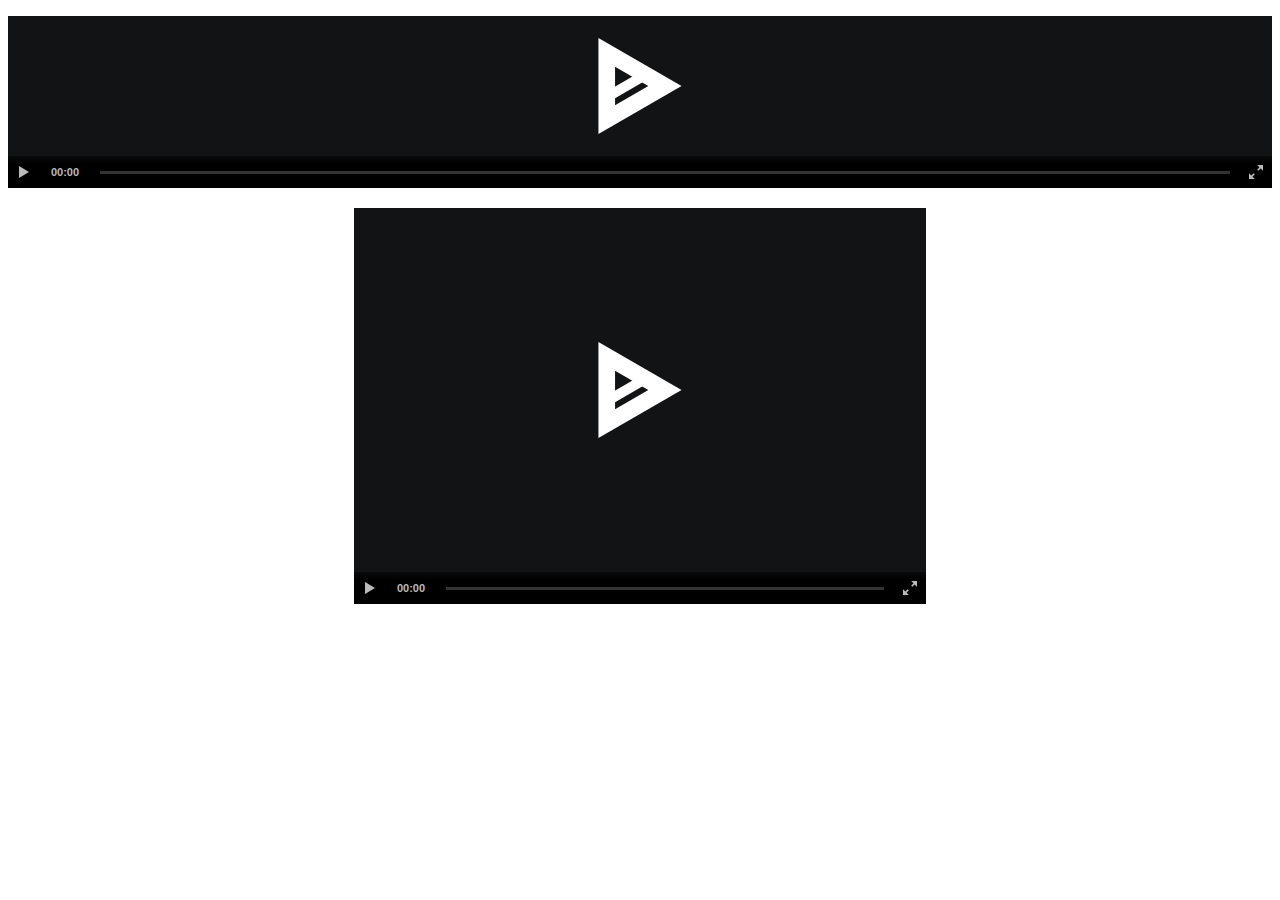
==== commit 14be5b79: "fix dir file" ====
--- a/index.html
+++ b/index.html
@@ -7,8 +7,8 @@
 <!--          <link rel="stylesheet" type="text/css" href="https://www.tonylykke.com/css/asciinema-glyphs.css"> -->
 <!-- 		<link rel="stylesheet" href="https://www.tonylykke.com/css/font-awesome.min.css"> -->
 	
-	<link rel="stylesheet" type="text/css" href="/asciinema-player.css" />
-		<link rel="stylesheet" type="text/css" href="/style.css" />
+	<link rel="stylesheet" type="text/css" href="/css/asciinema-player.css" />
+		<link rel="stylesheet" type="text/css" href="/css/style.css" />
 	
   </head>
   <body>
@@ -28,10 +28,10 @@
 
 <p class="terminal-glyphs">
     <asciinema-player
-        src="/hi.cast"></asciinema-player>
+        src="/static/hi.cast"></asciinema-player>
 </p>
 
 
-    <script src="/asciinema-player.js"></script>
+    <script src="/js/asciinema-player.js"></script>
   </body>
 </html>
--- a/css/asciinema-player.css
+++ b/css/asciinema-player.css
@@ -0,0 +1,2563 @@
+.asciinema-player-wrapper {
+  position: relative;
+  text-align: center;
+  outline: none;
+}
+.asciinema-player-wrapper .title-bar {
+  display: none;
+  top: -78px;
+  transition: top 0.15s linear;
+  position: absolute;
+  left: 0;
+  right: 0;
+  box-sizing: content-box;
+  font-size: 20px;
+  line-height: 1em;
+  padding: 15px;
+  font-family: sans-serif;
+  color: white;
+  background-color: rgba(0, 0, 0, 0.8);
+}
+.asciinema-player-wrapper .title-bar img {
+  vertical-align: middle;
+  height: 48px;
+  margin-right: 16px;
+}
+.asciinema-player-wrapper .title-bar a {
+  color: white;
+  text-decoration: underline;
+}
+.asciinema-player-wrapper .title-bar a:hover {
+  text-decoration: none;
+}
+.asciinema-player-wrapper:fullscreen {
+  background-color: #000;
+  width: 100%;
+  height: 100%;
+  display: -webkit-flex;
+  display: -ms-flexbox;
+  display: flex;
+  -webkit-justify-content: center;
+  justify-content: center;
+  -webkit-align-items: center;
+  align-items: center;
+}
+.asciinema-player-wrapper:fullscreen .asciinema-player {
+  position: static;
+}
+.asciinema-player-wrapper:fullscreen .title-bar {
+  display: initial;
+}
+.asciinema-player-wrapper:fullscreen.hud .title-bar {
+  top: 0;
+}
+.asciinema-player-wrapper:-webkit-full-screen {
+  background-color: #000;
+  width: 100%;
+  height: 100%;
+  display: -webkit-flex;
+  display: -ms-flexbox;
+  display: flex;
+  -webkit-justify-content: center;
+  justify-content: center;
+  -webkit-align-items: center;
+  align-items: center;
+}
+.asciinema-player-wrapper:-webkit-full-screen .asciinema-player {
+  position: static;
+}
+.asciinema-player-wrapper:-webkit-full-screen .title-bar {
+  display: initial;
+}
+.asciinema-player-wrapper:-webkit-full-screen.hud .title-bar {
+  top: 0;
+}
+.asciinema-player-wrapper:-moz-full-screen {
+  background-color: #000;
+  width: 100%;
+  height: 100%;
+  display: -webkit-flex;
+  display: -ms-flexbox;
+  display: flex;
+  -webkit-justify-content: center;
+  justify-content: center;
+  -webkit-align-items: center;
+  align-items: center;
+}
+.asciinema-player-wrapper:-moz-full-screen .asciinema-player {
+  position: static;
+}
+.asciinema-player-wrapper:-moz-full-screen .title-bar {
+  display: initial;
+}
+.asciinema-player-wrapper:-moz-full-screen.hud .title-bar {
+  top: 0;
+}
+.asciinema-player-wrapper:-ms-fullscreen {
+  background-color: #000;
+  width: 100%;
+  height: 100%;
+  display: -webkit-flex;
+  display: -ms-flexbox;
+  display: flex;
+  -webkit-justify-content: center;
+  justify-content: center;
+  -webkit-align-items: center;
+  align-items: center;
+}
+.asciinema-player-wrapper:-ms-fullscreen .asciinema-player {
+  position: static;
+}
+.asciinema-player-wrapper:-ms-fullscreen .title-bar {
+  display: initial;
+}
+.asciinema-player-wrapper:-ms-fullscreen.hud .title-bar {
+  top: 0;
+}
+.asciinema-player-wrapper .asciinema-player {
+  text-align: left;
+  display: inline-block;
+  padding: 0px;
+  position: relative;
+  box-sizing: content-box;
+  -moz-box-sizing: content-box;
+  -webkit-box-sizing: content-box;
+  overflow: hidden;
+  max-width: 100%;
+}
+.asciinema-terminal {
+  box-sizing: content-box;
+  -moz-box-sizing: content-box;
+  -webkit-box-sizing: content-box;
+  overflow: hidden;
+  padding: 0;
+  margin: 0px;
+  display: block;
+  white-space: pre;
+  border: 0;
+  word-wrap: normal;
+  word-break: normal;
+  border-radius: 0;
+  border-style: solid;
+  cursor: text;
+  border-width: 0.5em;
+  font-family: Consolas, Menlo, 'Bitstream Vera Sans Mono', monospace, 'Powerline Symbols';
+  line-height: 1.3333333333em;
+}
+.asciinema-terminal .line {
+  letter-spacing: normal;
+  overflow: hidden;
+  height: 1.3333333333em;
+}
+.asciinema-terminal .line span {
+  padding: 0;
+  display: inline-block;
+  height: 1.3333333333em;
+}
+.asciinema-terminal .line {
+  display: block;
+  width: 200%;
+}
+.asciinema-terminal .bright {
+  font-weight: bold;
+}
+.asciinema-terminal .underline {
+  text-decoration: underline;
+}
+.asciinema-terminal .italic {
+  font-style: italic;
+}
+.asciinema-terminal.font-small {
+  font-size: 12px;
+}
+.asciinema-terminal.font-medium {
+  font-size: 18px;
+}
+.asciinema-terminal.font-big {
+  font-size: 24px;
+}
+.asciinema-player .control-bar {
+  width: 100%;
+  height: 32px;
+  background: rgba(0, 0, 0, 0.8);
+  /* no gradient fallback */
+  background: -moz-linear-gradient(top, rgba(0, 0, 0, 0.5) 0%, #000000 25%, #000000 100%);
+  /* FF3.6-15 */
+  background: -webkit-linear-gradient(top, rgba(0, 0, 0, 0.5) 0%, #000000 25%, #000000 100%);
+  /* Chrome10-25,Safari5.1-6 */
+  background: linear-gradient(to bottom, rgba(0, 0, 0, 0.5) 0%, #000000 25%, #000000 100%);
+  /* W3C, IE10+, FF16+, Chrome26+, Opera12+, Safari7+ */
+  color: #bbbbbb;
+  box-sizing: content-box;
+  line-height: 1;
+  position: absolute;
+  bottom: -35px;
+  left: 0;
+  transition: bottom 0.15s linear;
+}
+.asciinema-player .control-bar * {
+  box-sizing: inherit;
+  font-size: 0;
+}
+.asciinema-player .control-bar svg.icon path {
+  fill: #bbbbbb;
+}
+.asciinema-player .control-bar .playback-button {
+  display: block;
+  float: left;
+  cursor: pointer;
+  height: 12px;
+  width: 12px;
+  padding: 10px;
+}
+.asciinema-player .control-bar .playback-button svg {
+  height: 12px;
+  width: 12px;
+}
+.asciinema-player .control-bar .timer {
+  display: block;
+  float: left;
+  width: 50px;
+  height: 100%;
+  text-align: center;
+  font-family: Helvetica, Arial, sans-serif;
+  font-size: 11px;
+  font-weight: bold;
+  line-height: 32px;
+  cursor: default;
+}
+.asciinema-player .control-bar .timer span {
+  display: inline-block;
+  font-size: inherit;
+}
+.asciinema-player .control-bar .timer .time-remaining {
+  display: none;
+}
+.asciinema-player .control-bar .timer:hover .time-elapsed {
+  display: none;
+}
+.asciinema-player .control-bar .timer:hover .time-remaining {
+  display: inline;
+}
+.asciinema-player .control-bar .progressbar {
+  display: block;
+  overflow: hidden;
+  height: 100%;
+  padding: 0 10px;
+}
+.asciinema-player .control-bar .progressbar .bar {
+  display: block;
+  cursor: pointer;
+  height: 100%;
+  padding-top: 15px;
+  font-size: 0;
+}
+.asciinema-player .control-bar .progressbar .bar .gutter {
+  display: block;
+  height: 3px;
+  background-color: #333;
+}
+.asciinema-player .control-bar .progressbar .bar .gutter span {
+  display: inline-block;
+  height: 100%;
+  background-color: #bbbbbb;
+  border-radius: 3px;
+}
+.asciinema-player .control-bar.live .progressbar .bar {
+  cursor: default;
+}
+.asciinema-player .control-bar .fullscreen-button {
+  display: block;
+  float: right;
+  width: 14px;
+  height: 14px;
+  padding: 9px;
+  cursor: pointer;
+}
+.asciinema-player .control-bar .fullscreen-button svg {
+  width: 14px;
+  height: 14px;
+}
+.asciinema-player .control-bar .fullscreen-button svg:first-child {
+  display: inline;
+}
+.asciinema-player .control-bar .fullscreen-button svg:last-child {
+  display: none;
+}
+.asciinema-player-wrapper.hud .control-bar {
+  bottom: 0px;
+}
+.asciinema-player-wrapper:fullscreen .fullscreen-button svg:first-child {
+  display: none;
+}
+.asciinema-player-wrapper:fullscreen .fullscreen-button svg:last-child {
+  display: inline;
+}
+.asciinema-player-wrapper:-webkit-full-screen .fullscreen-button svg:first-child {
+  display: none;
+}
+.asciinema-player-wrapper:-webkit-full-screen .fullscreen-button svg:last-child {
+  display: inline;
+}
+.asciinema-player-wrapper:-moz-full-screen .fullscreen-button svg:first-child {
+  display: none;
+}
+.asciinema-player-wrapper:-moz-full-screen .fullscreen-button svg:last-child {
+  display: inline;
+}
+.asciinema-player-wrapper:-ms-fullscreen .fullscreen-button svg:first-child {
+  display: none;
+}
+.asciinema-player-wrapper:-ms-fullscreen .fullscreen-button svg:last-child {
+  display: inline;
+}
+.asciinema-player .loading {
+  z-index: 10;
+  background-repeat: no-repeat;
+  background-position: center;
+  position: absolute;
+  top: 0;
+  left: 0;
+  right: 0;
+  bottom: 32px;
+  background-color: rgba(0, 0, 0, 0.5);
+}
+.asciinema-player .start-prompt {
+  z-index: 10;
+  background-repeat: no-repeat;
+  background-position: center;
+  position: absolute;
+  top: 0;
+  left: 0;
+  right: 0;
+  bottom: 32px;
+  z-index: 20;
+  cursor: pointer;
+}
+.asciinema-player .start-prompt .play-button {
+  font-size: 0px;
+}
+.asciinema-player .start-prompt .play-button {
+  position: absolute;
+  left: 0;
+  top: 0;
+  right: 0;
+  bottom: 0;
+  text-align: center;
+  color: white;
+  display: table;
+  width: 100%;
+  height: 100%;
+}
+.asciinema-player .start-prompt .play-button div {
+  vertical-align: middle;
+  display: table-cell;
+}
+.asciinema-player .start-prompt .play-button div span {
+  width: 96px;
+  height: 96px;
+  display: inline-block;
+}
+@-webkit-keyframes expand {
+  0% {
+    -webkit-transform: scale(0);
+  }
+  50% {
+    -webkit-transform: scale(1);
+  }
+  100% {
+    z-index: 1;
+  }
+}
+@-moz-keyframes expand {
+  0% {
+    -moz-transform: scale(0);
+  }
+  50% {
+    -moz-transform: scale(1);
+  }
+  100% {
+    z-index: 1;
+  }
+}
+@-o-keyframes expand {
+  0% {
+    -o-transform: scale(0);
+  }
+  50% {
+    -o-transform: scale(1);
+  }
+  100% {
+    z-index: 1;
+  }
+}
+@keyframes expand {
+  0% {
+    transform: scale(0);
+  }
+  50% {
+    transform: scale(1);
+  }
+  100% {
+    z-index: 1;
+  }
+}
+.loader {
+  position: absolute;
+  left: 50%;
+  top: 50%;
+  margin: -20px 0 0 -20px;
+  background-color: white;
+  border-radius: 50%;
+  box-shadow: 0 0 0 6.66667px #141414;
+  width: 40px;
+  height: 40px;
+}
+.loader:before,
+.loader:after {
+  content: "";
+  position: absolute;
+  left: 50%;
+  top: 50%;
+  display: block;
+  margin: -21px 0 0 -21px;
+  border-radius: 50%;
+  z-index: 2;
+  width: 42px;
+  height: 42px;
+}
+.loader:before {
+  background-color: #141414;
+  -webkit-animation: expand 1.6s linear infinite both;
+  -moz-animation: expand 1.6s linear infinite both;
+  animation: expand 1.6s linear infinite both;
+}
+.loader:after {
+  background-color: white;
+  -webkit-animation: expand 1.6s linear 0.8s infinite both;
+  -moz-animation: expand 1.6s linear 0.8s infinite both;
+  animation: expand 1.6s linear 0.8s infinite both;
+}
+.asciinema-terminal .fg-16 {
+  color: #000000;
+}
+.asciinema-terminal .bg-16 {
+  background-color: #000000;
+}
+.asciinema-terminal .fg-17 {
+  color: #00005f;
+}
+.asciinema-terminal .bg-17 {
+  background-color: #00005f;
+}
+.asciinema-terminal .fg-18 {
+  color: #000087;
+}
+.asciinema-terminal .bg-18 {
+  background-color: #000087;
+}
+.asciinema-terminal .fg-19 {
+  color: #0000af;
+}
+.asciinema-terminal .bg-19 {
+  background-color: #0000af;
+}
+.asciinema-terminal .fg-20 {
+  color: #0000d7;
+}
+.asciinema-terminal .bg-20 {
+  background-color: #0000d7;
+}
+.asciinema-terminal .fg-21 {
+  color: #0000ff;
+}
+.asciinema-terminal .bg-21 {
+  background-color: #0000ff;
+}
+.asciinema-terminal .fg-22 {
+  color: #005f00;
+}
+.asciinema-terminal .bg-22 {
+  background-color: #005f00;
+}
+.asciinema-terminal .fg-23 {
+  color: #005f5f;
+}
+.asciinema-terminal .bg-23 {
+  background-color: #005f5f;
+}
+.asciinema-terminal .fg-24 {
+  color: #005f87;
+}
+.asciinema-terminal .bg-24 {
+  background-color: #005f87;
+}
+.asciinema-terminal .fg-25 {
+  color: #005faf;
+}
+.asciinema-terminal .bg-25 {
+  background-color: #005faf;
+}
+.asciinema-terminal .fg-26 {
+  color: #005fd7;
+}
+.asciinema-terminal .bg-26 {
+  background-color: #005fd7;
+}
+.asciinema-terminal .fg-27 {
+  color: #005fff;
+}
+.asciinema-terminal .bg-27 {
+  background-color: #005fff;
+}
+.asciinema-terminal .fg-28 {
+  color: #008700;
+}
+.asciinema-terminal .bg-28 {
+  background-color: #008700;
+}
+.asciinema-terminal .fg-29 {
+  color: #00875f;
+}
+.asciinema-terminal .bg-29 {
+  background-color: #00875f;
+}
+.asciinema-terminal .fg-30 {
+  color: #008787;
+}
+.asciinema-terminal .bg-30 {
+  background-color: #008787;
+}
+.asciinema-terminal .fg-31 {
+  color: #0087af;
+}
+.asciinema-terminal .bg-31 {
+  background-color: #0087af;
+}
+.asciinema-terminal .fg-32 {
+  color: #0087d7;
+}
+.asciinema-terminal .bg-32 {
+  background-color: #0087d7;
+}
+.asciinema-terminal .fg-33 {
+  color: #0087ff;
+}
+.asciinema-terminal .bg-33 {
+  background-color: #0087ff;
+}
+.asciinema-terminal .fg-34 {
+  color: #00af00;
+}
+.asciinema-terminal .bg-34 {
+  background-color: #00af00;
+}
+.asciinema-terminal .fg-35 {
+  color: #00af5f;
+}
+.asciinema-terminal .bg-35 {
+  background-color: #00af5f;
+}
+.asciinema-terminal .fg-36 {
+  color: #00af87;
+}
+.asciinema-terminal .bg-36 {
+  background-color: #00af87;
+}
+.asciinema-terminal .fg-37 {
+  color: #00afaf;
+}
+.asciinema-terminal .bg-37 {
+  background-color: #00afaf;
+}
+.asciinema-terminal .fg-38 {
+  color: #00afd7;
+}
+.asciinema-terminal .bg-38 {
+  background-color: #00afd7;
+}
+.asciinema-terminal .fg-39 {
+  color: #00afff;
+}
+.asciinema-terminal .bg-39 {
+  background-color: #00afff;
+}
+.asciinema-terminal .fg-40 {
+  color: #00d700;
+}
+.asciinema-terminal .bg-40 {
+  background-color: #00d700;
+}
+.asciinema-terminal .fg-41 {
+  color: #00d75f;
+}
+.asciinema-terminal .bg-41 {
+  background-color: #00d75f;
+}
+.asciinema-terminal .fg-42 {
+  color: #00d787;
+}
+.asciinema-terminal .bg-42 {
+  background-color: #00d787;
+}
+.asciinema-terminal .fg-43 {
+  color: #00d7af;
+}
+.asciinema-terminal .bg-43 {
+  background-color: #00d7af;
+}
+.asciinema-terminal .fg-44 {
+  color: #00d7d7;
+}
+.asciinema-terminal .bg-44 {
+  background-color: #00d7d7;
+}
+.asciinema-terminal .fg-45 {
+  color: #00d7ff;
+}
+.asciinema-terminal .bg-45 {
+  background-color: #00d7ff;
+}
+.asciinema-terminal .fg-46 {
+  color: #00ff00;
+}
+.asciinema-terminal .bg-46 {
+  background-color: #00ff00;
+}
+.asciinema-terminal .fg-47 {
+  color: #00ff5f;
+}
+.asciinema-terminal .bg-47 {
+  background-color: #00ff5f;
+}
+.asciinema-terminal .fg-48 {
+  color: #00ff87;
+}
+.asciinema-terminal .bg-48 {
+  background-color: #00ff87;
+}
+.asciinema-terminal .fg-49 {
+  color: #00ffaf;
+}
+.asciinema-terminal .bg-49 {
+  background-color: #00ffaf;
+}
+.asciinema-terminal .fg-50 {
+  color: #00ffd7;
+}
+.asciinema-terminal .bg-50 {
+  background-color: #00ffd7;
+}
+.asciinema-terminal .fg-51 {
+  color: #00ffff;
+}
+.asciinema-terminal .bg-51 {
+  background-color: #00ffff;
+}
+.asciinema-terminal .fg-52 {
+  color: #5f0000;
+}
+.asciinema-terminal .bg-52 {
+  background-color: #5f0000;
+}
+.asciinema-terminal .fg-53 {
+  color: #5f005f;
+}
+.asciinema-terminal .bg-53 {
+  background-color: #5f005f;
+}
+.asciinema-terminal .fg-54 {
+  color: #5f0087;
+}
+.asciinema-terminal .bg-54 {
+  background-color: #5f0087;
+}
+.asciinema-terminal .fg-55 {
+  color: #5f00af;
+}
+.asciinema-terminal .bg-55 {
+  background-color: #5f00af;
+}
+.asciinema-terminal .fg-56 {
+  color: #5f00d7;
+}
+.asciinema-terminal .bg-56 {
+  background-color: #5f00d7;
+}
+.asciinema-terminal .fg-57 {
+  color: #5f00ff;
+}
+.asciinema-terminal .bg-57 {
+  background-color: #5f00ff;
+}
+.asciinema-terminal .fg-58 {
+  color: #5f5f00;
+}
+.asciinema-terminal .bg-58 {
+  background-color: #5f5f00;
+}
+.asciinema-terminal .fg-59 {
+  color: #5f5f5f;
+}
+.asciinema-terminal .bg-59 {
+  background-color: #5f5f5f;
+}
+.asciinema-terminal .fg-60 {
+  color: #5f5f87;
+}
+.asciinema-terminal .bg-60 {
+  background-color: #5f5f87;
+}
+.asciinema-terminal .fg-61 {
+  color: #5f5faf;
+}
+.asciinema-terminal .bg-61 {
+  background-color: #5f5faf;
+}
+.asciinema-terminal .fg-62 {
+  color: #5f5fd7;
+}
+.asciinema-terminal .bg-62 {
+  background-color: #5f5fd7;
+}
+.asciinema-terminal .fg-63 {
+  color: #5f5fff;
+}
+.asciinema-terminal .bg-63 {
+  background-color: #5f5fff;
+}
+.asciinema-terminal .fg-64 {
+  color: #5f8700;
+}
+.asciinema-terminal .bg-64 {
+  background-color: #5f8700;
+}
+.asciinema-terminal .fg-65 {
+  color: #5f875f;
+}
+.asciinema-terminal .bg-65 {
+  background-color: #5f875f;
+}
+.asciinema-terminal .fg-66 {
+  color: #5f8787;
+}
+.asciinema-terminal .bg-66 {
+  background-color: #5f8787;
+}
+.asciinema-terminal .fg-67 {
+  color: #5f87af;
+}
+.asciinema-terminal .bg-67 {
+  background-color: #5f87af;
+}
+.asciinema-terminal .fg-68 {
+  color: #5f87d7;
+}
+.asciinema-terminal .bg-68 {
+  background-color: #5f87d7;
+}
+.asciinema-terminal .fg-69 {
+  color: #5f87ff;
+}
+.asciinema-terminal .bg-69 {
+  background-color: #5f87ff;
+}
+.asciinema-terminal .fg-70 {
+  color: #5faf00;
+}
+.asciinema-terminal .bg-70 {
+  background-color: #5faf00;
+}
+.asciinema-terminal .fg-71 {
+  color: #5faf5f;
+}
+.asciinema-terminal .bg-71 {
+  background-color: #5faf5f;
+}
+.asciinema-terminal .fg-72 {
+  color: #5faf87;
+}
+.asciinema-terminal .bg-72 {
+  background-color: #5faf87;
+}
+.asciinema-terminal .fg-73 {
+  color: #5fafaf;
+}
+.asciinema-terminal .bg-73 {
+  background-color: #5fafaf;
+}
+.asciinema-terminal .fg-74 {
+  color: #5fafd7;
+}
+.asciinema-terminal .bg-74 {
+  background-color: #5fafd7;
+}
+.asciinema-terminal .fg-75 {
+  color: #5fafff;
+}
+.asciinema-terminal .bg-75 {
+  background-color: #5fafff;
+}
+.asciinema-terminal .fg-76 {
+  color: #5fd700;
+}
+.asciinema-terminal .bg-76 {
+  background-color: #5fd700;
+}
+.asciinema-terminal .fg-77 {
+  color: #5fd75f;
+}
+.asciinema-terminal .bg-77 {
+  background-color: #5fd75f;
+}
+.asciinema-terminal .fg-78 {
+  color: #5fd787;
+}
+.asciinema-terminal .bg-78 {
+  background-color: #5fd787;
+}
+.asciinema-terminal .fg-79 {
+  color: #5fd7af;
+}
+.asciinema-terminal .bg-79 {
+  background-color: #5fd7af;
+}
+.asciinema-terminal .fg-80 {
+  color: #5fd7d7;
+}
+.asciinema-terminal .bg-80 {
+  background-color: #5fd7d7;
+}
+.asciinema-terminal .fg-81 {
+  color: #5fd7ff;
+}
+.asciinema-terminal .bg-81 {
+  background-color: #5fd7ff;
+}
+.asciinema-terminal .fg-82 {
+  color: #5fff00;
+}
+.asciinema-terminal .bg-82 {
+  background-color: #5fff00;
+}
+.asciinema-terminal .fg-83 {
+  color: #5fff5f;
+}
+.asciinema-terminal .bg-83 {
+  background-color: #5fff5f;
+}
+.asciinema-terminal .fg-84 {
+  color: #5fff87;
+}
+.asciinema-terminal .bg-84 {
+  background-color: #5fff87;
+}
+.asciinema-terminal .fg-85 {
+  color: #5fffaf;
+}
+.asciinema-terminal .bg-85 {
+  background-color: #5fffaf;
+}
+.asciinema-terminal .fg-86 {
+  color: #5fffd7;
+}
+.asciinema-terminal .bg-86 {
+  background-color: #5fffd7;
+}
+.asciinema-terminal .fg-87 {
+  color: #5fffff;
+}
+.asciinema-terminal .bg-87 {
+  background-color: #5fffff;
+}
+.asciinema-terminal .fg-88 {
+  color: #870000;
+}
+.asciinema-terminal .bg-88 {
+  background-color: #870000;
+}
+.asciinema-terminal .fg-89 {
+  color: #87005f;
+}
+.asciinema-terminal .bg-89 {
+  background-color: #87005f;
+}
+.asciinema-terminal .fg-90 {
+  color: #870087;
+}
+.asciinema-terminal .bg-90 {
+  background-color: #870087;
+}
+.asciinema-terminal .fg-91 {
+  color: #8700af;
+}
+.asciinema-terminal .bg-91 {
+  background-color: #8700af;
+}
+.asciinema-terminal .fg-92 {
+  color: #8700d7;
+}
+.asciinema-terminal .bg-92 {
+  background-color: #8700d7;
+}
+.asciinema-terminal .fg-93 {
+  color: #8700ff;
+}
+.asciinema-terminal .bg-93 {
+  background-color: #8700ff;
+}
+.asciinema-terminal .fg-94 {
+  color: #875f00;
+}
+.asciinema-terminal .bg-94 {
+  background-color: #875f00;
+}
+.asciinema-terminal .fg-95 {
+  color: #875f5f;
+}
+.asciinema-terminal .bg-95 {
+  background-color: #875f5f;
+}
+.asciinema-terminal .fg-96 {
+  color: #875f87;
+}
+.asciinema-terminal .bg-96 {
+  background-color: #875f87;
+}
+.asciinema-terminal .fg-97 {
+  color: #875faf;
+}
+.asciinema-terminal .bg-97 {
+  background-color: #875faf;
+}
+.asciinema-terminal .fg-98 {
+  color: #875fd7;
+}
+.asciinema-terminal .bg-98 {
+  background-color: #875fd7;
+}
+.asciinema-terminal .fg-99 {
+  color: #875fff;
+}
+.asciinema-terminal .bg-99 {
+  background-color: #875fff;
+}
+.asciinema-terminal .fg-100 {
+  color: #878700;
+}
+.asciinema-terminal .bg-100 {
+  background-color: #878700;
+}
+.asciinema-terminal .fg-101 {
+  color: #87875f;
+}
+.asciinema-terminal .bg-101 {
+  background-color: #87875f;
+}
+.asciinema-terminal .fg-102 {
+  color: #878787;
+}
+.asciinema-terminal .bg-102 {
+  background-color: #878787;
+}
+.asciinema-terminal .fg-103 {
+  color: #8787af;
+}
+.asciinema-terminal .bg-103 {
+  background-color: #8787af;
+}
+.asciinema-terminal .fg-104 {
+  color: #8787d7;
+}
+.asciinema-terminal .bg-104 {
+  background-color: #8787d7;
+}
+.asciinema-terminal .fg-105 {
+  color: #8787ff;
+}
+.asciinema-terminal .bg-105 {
+  background-color: #8787ff;
+}
+.asciinema-terminal .fg-106 {
+  color: #87af00;
+}
+.asciinema-terminal .bg-106 {
+  background-color: #87af00;
+}
+.asciinema-terminal .fg-107 {
+  color: #87af5f;
+}
+.asciinema-terminal .bg-107 {
+  background-color: #87af5f;
+}
+.asciinema-terminal .fg-108 {
+  color: #87af87;
+}
+.asciinema-terminal .bg-108 {
+  background-color: #87af87;
+}
+.asciinema-terminal .fg-109 {
+  color: #87afaf;
+}
+.asciinema-terminal .bg-109 {
+  background-color: #87afaf;
+}
+.asciinema-terminal .fg-110 {
+  color: #87afd7;
+}
+.asciinema-terminal .bg-110 {
+  background-color: #87afd7;
+}
+.asciinema-terminal .fg-111 {
+  color: #87afff;
+}
+.asciinema-terminal .bg-111 {
+  background-color: #87afff;
+}
+.asciinema-terminal .fg-112 {
+  color: #87d700;
+}
+.asciinema-terminal .bg-112 {
+  background-color: #87d700;
+}
+.asciinema-terminal .fg-113 {
+  color: #87d75f;
+}
+.asciinema-terminal .bg-113 {
+  background-color: #87d75f;
+}
+.asciinema-terminal .fg-114 {
+  color: #87d787;
+}
+.asciinema-terminal .bg-114 {
+  background-color: #87d787;
+}
+.asciinema-terminal .fg-115 {
+  color: #87d7af;
+}
+.asciinema-terminal .bg-115 {
+  background-color: #87d7af;
+}
+.asciinema-terminal .fg-116 {
+  color: #87d7d7;
+}
+.asciinema-terminal .bg-116 {
+  background-color: #87d7d7;
+}
+.asciinema-terminal .fg-117 {
+  color: #87d7ff;
+}
+.asciinema-terminal .bg-117 {
+  background-color: #87d7ff;
+}
+.asciinema-terminal .fg-118 {
+  color: #87ff00;
+}
+.asciinema-terminal .bg-118 {
+  background-color: #87ff00;
+}
+.asciinema-terminal .fg-119 {
+  color: #87ff5f;
+}
+.asciinema-terminal .bg-119 {
+  background-color: #87ff5f;
+}
+.asciinema-terminal .fg-120 {
+  color: #87ff87;
+}
+.asciinema-terminal .bg-120 {
+  background-color: #87ff87;
+}
+.asciinema-terminal .fg-121 {
+  color: #87ffaf;
+}
+.asciinema-terminal .bg-121 {
+  background-color: #87ffaf;
+}
+.asciinema-terminal .fg-122 {
+  color: #87ffd7;
+}
+.asciinema-terminal .bg-122 {
+  background-color: #87ffd7;
+}
+.asciinema-terminal .fg-123 {
+  color: #87ffff;
+}
+.asciinema-terminal .bg-123 {
+  background-color: #87ffff;
+}
+.asciinema-terminal .fg-124 {
+  color: #af0000;
+}
+.asciinema-terminal .bg-124 {
+  background-color: #af0000;
+}
+.asciinema-terminal .fg-125 {
+  color: #af005f;
+}
+.asciinema-terminal .bg-125 {
+  background-color: #af005f;
+}
+.asciinema-terminal .fg-126 {
+  color: #af0087;
+}
+.asciinema-terminal .bg-126 {
+  background-color: #af0087;
+}
+.asciinema-terminal .fg-127 {
+  color: #af00af;
+}
+.asciinema-terminal .bg-127 {
+  background-color: #af00af;
+}
+.asciinema-terminal .fg-128 {
+  color: #af00d7;
+}
+.asciinema-terminal .bg-128 {
+  background-color: #af00d7;
+}
+.asciinema-terminal .fg-129 {
+  color: #af00ff;
+}
+.asciinema-terminal .bg-129 {
+  background-color: #af00ff;
+}
+.asciinema-terminal .fg-130 {
+  color: #af5f00;
+}
+.asciinema-terminal .bg-130 {
+  background-color: #af5f00;
+}
+.asciinema-terminal .fg-131 {
+  color: #af5f5f;
+}
+.asciinema-terminal .bg-131 {
+  background-color: #af5f5f;
+}
+.asciinema-terminal .fg-132 {
+  color: #af5f87;
+}
+.asciinema-terminal .bg-132 {
+  background-color: #af5f87;
+}
+.asciinema-terminal .fg-133 {
+  color: #af5faf;
+}
+.asciinema-terminal .bg-133 {
+  background-color: #af5faf;
+}
+.asciinema-terminal .fg-134 {
+  color: #af5fd7;
+}
+.asciinema-terminal .bg-134 {
+  background-color: #af5fd7;
+}
+.asciinema-terminal .fg-135 {
+  color: #af5fff;
+}
+.asciinema-terminal .bg-135 {
+  background-color: #af5fff;
+}
+.asciinema-terminal .fg-136 {
+  color: #af8700;
+}
+.asciinema-terminal .bg-136 {
+  background-color: #af8700;
+}
+.asciinema-terminal .fg-137 {
+  color: #af875f;
+}
+.asciinema-terminal .bg-137 {
+  background-color: #af875f;
+}
+.asciinema-terminal .fg-138 {
+  color: #af8787;
+}
+.asciinema-terminal .bg-138 {
+  background-color: #af8787;
+}
+.asciinema-terminal .fg-139 {
+  color: #af87af;
+}
+.asciinema-terminal .bg-139 {
+  background-color: #af87af;
+}
+.asciinema-terminal .fg-140 {
+  color: #af87d7;
+}
+.asciinema-terminal .bg-140 {
+  background-color: #af87d7;
+}
+.asciinema-terminal .fg-141 {
+  color: #af87ff;
+}
+.asciinema-terminal .bg-141 {
+  background-color: #af87ff;
+}
+.asciinema-terminal .fg-142 {
+  color: #afaf00;
+}
+.asciinema-terminal .bg-142 {
+  background-color: #afaf00;
+}
+.asciinema-terminal .fg-143 {
+  color: #afaf5f;
+}
+.asciinema-terminal .bg-143 {
+  background-color: #afaf5f;
+}
+.asciinema-terminal .fg-144 {
+  color: #afaf87;
+}
+.asciinema-terminal .bg-144 {
+  background-color: #afaf87;
+}
+.asciinema-terminal .fg-145 {
+  color: #afafaf;
+}
+.asciinema-terminal .bg-145 {
+  background-color: #afafaf;
+}
+.asciinema-terminal .fg-146 {
+  color: #afafd7;
+}
+.asciinema-terminal .bg-146 {
+  background-color: #afafd7;
+}
+.asciinema-terminal .fg-147 {
+  color: #afafff;
+}
+.asciinema-terminal .bg-147 {
+  background-color: #afafff;
+}
+.asciinema-terminal .fg-148 {
+  color: #afd700;
+}
+.asciinema-terminal .bg-148 {
+  background-color: #afd700;
+}
+.asciinema-terminal .fg-149 {
+  color: #afd75f;
+}
+.asciinema-terminal .bg-149 {
+  background-color: #afd75f;
+}
+.asciinema-terminal .fg-150 {
+  color: #afd787;
+}
+.asciinema-terminal .bg-150 {
+  background-color: #afd787;
+}
+.asciinema-terminal .fg-151 {
+  color: #afd7af;
+}
+.asciinema-terminal .bg-151 {
+  background-color: #afd7af;
+}
+.asciinema-terminal .fg-152 {
+  color: #afd7d7;
+}
+.asciinema-terminal .bg-152 {
+  background-color: #afd7d7;
+}
+.asciinema-terminal .fg-153 {
+  color: #afd7ff;
+}
+.asciinema-terminal .bg-153 {
+  background-color: #afd7ff;
+}
+.asciinema-terminal .fg-154 {
+  color: #afff00;
+}
+.asciinema-terminal .bg-154 {
+  background-color: #afff00;
+}
+.asciinema-terminal .fg-155 {
+  color: #afff5f;
+}
+.asciinema-terminal .bg-155 {
+  background-color: #afff5f;
+}
+.asciinema-terminal .fg-156 {
+  color: #afff87;
+}
+.asciinema-terminal .bg-156 {
+  background-color: #afff87;
+}
+.asciinema-terminal .fg-157 {
+  color: #afffaf;
+}
+.asciinema-terminal .bg-157 {
+  background-color: #afffaf;
+}
+.asciinema-terminal .fg-158 {
+  color: #afffd7;
+}
+.asciinema-terminal .bg-158 {
+  background-color: #afffd7;
+}
+.asciinema-terminal .fg-159 {
+  color: #afffff;
+}
+.asciinema-terminal .bg-159 {
+  background-color: #afffff;
+}
+.asciinema-terminal .fg-160 {
+  color: #d70000;
+}
+.asciinema-terminal .bg-160 {
+  background-color: #d70000;
+}
+.asciinema-terminal .fg-161 {
+  color: #d7005f;
+}
+.asciinema-terminal .bg-161 {
+  background-color: #d7005f;
+}
+.asciinema-terminal .fg-162 {
+  color: #d70087;
+}
+.asciinema-terminal .bg-162 {
+  background-color: #d70087;
+}
+.asciinema-terminal .fg-163 {
+  color: #d700af;
+}
+.asciinema-terminal .bg-163 {
+  background-color: #d700af;
+}
+.asciinema-terminal .fg-164 {
+  color: #d700d7;
+}
+.asciinema-terminal .bg-164 {
+  background-color: #d700d7;
+}
+.asciinema-terminal .fg-165 {
+  color: #d700ff;
+}
+.asciinema-terminal .bg-165 {
+  background-color: #d700ff;
+}
+.asciinema-terminal .fg-166 {
+  color: #d75f00;
+}
+.asciinema-terminal .bg-166 {
+  background-color: #d75f00;
+}
+.asciinema-terminal .fg-167 {
+  color: #d75f5f;
+}
+.asciinema-terminal .bg-167 {
+  background-color: #d75f5f;
+}
+.asciinema-terminal .fg-168 {
+  color: #d75f87;
+}
+.asciinema-terminal .bg-168 {
+  background-color: #d75f87;
+}
+.asciinema-terminal .fg-169 {
+  color: #d75faf;
+}
+.asciinema-terminal .bg-169 {
+  background-color: #d75faf;
+}
+.asciinema-terminal .fg-170 {
+  color: #d75fd7;
+}
+.asciinema-terminal .bg-170 {
+  background-color: #d75fd7;
+}
+.asciinema-terminal .fg-171 {
+  color: #d75fff;
+}
+.asciinema-terminal .bg-171 {
+  background-color: #d75fff;
+}
+.asciinema-terminal .fg-172 {
+  color: #d78700;
+}
+.asciinema-terminal .bg-172 {
+  background-color: #d78700;
+}
+.asciinema-terminal .fg-173 {
+  color: #d7875f;
+}
+.asciinema-terminal .bg-173 {
+  background-color: #d7875f;
+}
+.asciinema-terminal .fg-174 {
+  color: #d78787;
+}
+.asciinema-terminal .bg-174 {
+  background-color: #d78787;
+}
+.asciinema-terminal .fg-175 {
+  color: #d787af;
+}
+.asciinema-terminal .bg-175 {
+  background-color: #d787af;
+}
+.asciinema-terminal .fg-176 {
+  color: #d787d7;
+}
+.asciinema-terminal .bg-176 {
+  background-color: #d787d7;
+}
+.asciinema-terminal .fg-177 {
+  color: #d787ff;
+}
+.asciinema-terminal .bg-177 {
+  background-color: #d787ff;
+}
+.asciinema-terminal .fg-178 {
+  color: #d7af00;
+}
+.asciinema-terminal .bg-178 {
+  background-color: #d7af00;
+}
+.asciinema-terminal .fg-179 {
+  color: #d7af5f;
+}
+.asciinema-terminal .bg-179 {
+  background-color: #d7af5f;
+}
+.asciinema-terminal .fg-180 {
+  color: #d7af87;
+}
+.asciinema-terminal .bg-180 {
+  background-color: #d7af87;
+}
+.asciinema-terminal .fg-181 {
+  color: #d7afaf;
+}
+.asciinema-terminal .bg-181 {
+  background-color: #d7afaf;
+}
+.asciinema-terminal .fg-182 {
+  color: #d7afd7;
+}
+.asciinema-terminal .bg-182 {
+  background-color: #d7afd7;
+}
+.asciinema-terminal .fg-183 {
+  color: #d7afff;
+}
+.asciinema-terminal .bg-183 {
+  background-color: #d7afff;
+}
+.asciinema-terminal .fg-184 {
+  color: #d7d700;
+}
+.asciinema-terminal .bg-184 {
+  background-color: #d7d700;
+}
+.asciinema-terminal .fg-185 {
+  color: #d7d75f;
+}
+.asciinema-terminal .bg-185 {
+  background-color: #d7d75f;
+}
+.asciinema-terminal .fg-186 {
+  color: #d7d787;
+}
+.asciinema-terminal .bg-186 {
+  background-color: #d7d787;
+}
+.asciinema-terminal .fg-187 {
+  color: #d7d7af;
+}
+.asciinema-terminal .bg-187 {
+  background-color: #d7d7af;
+}
+.asciinema-terminal .fg-188 {
+  color: #d7d7d7;
+}
+.asciinema-terminal .bg-188 {
+  background-color: #d7d7d7;
+}
+.asciinema-terminal .fg-189 {
+  color: #d7d7ff;
+}
+.asciinema-terminal .bg-189 {
+  background-color: #d7d7ff;
+}
+.asciinema-terminal .fg-190 {
+  color: #d7ff00;
+}
+.asciinema-terminal .bg-190 {
+  background-color: #d7ff00;
+}
+.asciinema-terminal .fg-191 {
+  color: #d7ff5f;
+}
+.asciinema-terminal .bg-191 {
+  background-color: #d7ff5f;
+}
+.asciinema-terminal .fg-192 {
+  color: #d7ff87;
+}
+.asciinema-terminal .bg-192 {
+  background-color: #d7ff87;
+}
+.asciinema-terminal .fg-193 {
+  color: #d7ffaf;
+}
+.asciinema-terminal .bg-193 {
+  background-color: #d7ffaf;
+}
+.asciinema-terminal .fg-194 {
+  color: #d7ffd7;
+}
+.asciinema-terminal .bg-194 {
+  background-color: #d7ffd7;
+}
+.asciinema-terminal .fg-195 {
+  color: #d7ffff;
+}
+.asciinema-terminal .bg-195 {
+  background-color: #d7ffff;
+}
+.asciinema-terminal .fg-196 {
+  color: #ff0000;
+}
+.asciinema-terminal .bg-196 {
+  background-color: #ff0000;
+}
+.asciinema-terminal .fg-197 {
+  color: #ff005f;
+}
+.asciinema-terminal .bg-197 {
+  background-color: #ff005f;
+}
+.asciinema-terminal .fg-198 {
+  color: #ff0087;
+}
+.asciinema-terminal .bg-198 {
+  background-color: #ff0087;
+}
+.asciinema-terminal .fg-199 {
+  color: #ff00af;
+}
+.asciinema-terminal .bg-199 {
+  background-color: #ff00af;
+}
+.asciinema-terminal .fg-200 {
+  color: #ff00d7;
+}
+.asciinema-terminal .bg-200 {
+  background-color: #ff00d7;
+}
+.asciinema-terminal .fg-201 {
+  color: #ff00ff;
+}
+.asciinema-terminal .bg-201 {
+  background-color: #ff00ff;
+}
+.asciinema-terminal .fg-202 {
+  color: #ff5f00;
+}
+.asciinema-terminal .bg-202 {
+  background-color: #ff5f00;
+}
+.asciinema-terminal .fg-203 {
+  color: #ff5f5f;
+}
+.asciinema-terminal .bg-203 {
+  background-color: #ff5f5f;
+}
+.asciinema-terminal .fg-204 {
+  color: #ff5f87;
+}
+.asciinema-terminal .bg-204 {
+  background-color: #ff5f87;
+}
+.asciinema-terminal .fg-205 {
+  color: #ff5faf;
+}
+.asciinema-terminal .bg-205 {
+  background-color: #ff5faf;
+}
+.asciinema-terminal .fg-206 {
+  color: #ff5fd7;
+}
+.asciinema-terminal .bg-206 {
+  background-color: #ff5fd7;
+}
+.asciinema-terminal .fg-207 {
+  color: #ff5fff;
+}
+.asciinema-terminal .bg-207 {
+  background-color: #ff5fff;
+}
+.asciinema-terminal .fg-208 {
+  color: #ff8700;
+}
+.asciinema-terminal .bg-208 {
+  background-color: #ff8700;
+}
+.asciinema-terminal .fg-209 {
+  color: #ff875f;
+}
+.asciinema-terminal .bg-209 {
+  background-color: #ff875f;
+}
+.asciinema-terminal .fg-210 {
+  color: #ff8787;
+}
+.asciinema-terminal .bg-210 {
+  background-color: #ff8787;
+}
+.asciinema-terminal .fg-211 {
+  color: #ff87af;
+}
+.asciinema-terminal .bg-211 {
+  background-color: #ff87af;
+}
+.asciinema-terminal .fg-212 {
+  color: #ff87d7;
+}
+.asciinema-terminal .bg-212 {
+  background-color: #ff87d7;
+}
+.asciinema-terminal .fg-213 {
+  color: #ff87ff;
+}
+.asciinema-terminal .bg-213 {
+  background-color: #ff87ff;
+}
+.asciinema-terminal .fg-214 {
+  color: #ffaf00;
+}
+.asciinema-terminal .bg-214 {
+  background-color: #ffaf00;
+}
+.asciinema-terminal .fg-215 {
+  color: #ffaf5f;
+}
+.asciinema-terminal .bg-215 {
+  background-color: #ffaf5f;
+}
+.asciinema-terminal .fg-216 {
+  color: #ffaf87;
+}
+.asciinema-terminal .bg-216 {
+  background-color: #ffaf87;
+}
+.asciinema-terminal .fg-217 {
+  color: #ffafaf;
+}
+.asciinema-terminal .bg-217 {
+  background-color: #ffafaf;
+}
+.asciinema-terminal .fg-218 {
+  color: #ffafd7;
+}
+.asciinema-terminal .bg-218 {
+  background-color: #ffafd7;
+}
+.asciinema-terminal .fg-219 {
+  color: #ffafff;
+}
+.asciinema-terminal .bg-219 {
+  background-color: #ffafff;
+}
+.asciinema-terminal .fg-220 {
+  color: #ffd700;
+}
+.asciinema-terminal .bg-220 {
+  background-color: #ffd700;
+}
+.asciinema-terminal .fg-221 {
+  color: #ffd75f;
+}
+.asciinema-terminal .bg-221 {
+  background-color: #ffd75f;
+}
+.asciinema-terminal .fg-222 {
+  color: #ffd787;
+}
+.asciinema-terminal .bg-222 {
+  background-color: #ffd787;
+}
+.asciinema-terminal .fg-223 {
+  color: #ffd7af;
+}
+.asciinema-terminal .bg-223 {
+  background-color: #ffd7af;
+}
+.asciinema-terminal .fg-224 {
+  color: #ffd7d7;
+}
+.asciinema-terminal .bg-224 {
+  background-color: #ffd7d7;
+}
+.asciinema-terminal .fg-225 {
+  color: #ffd7ff;
+}
+.asciinema-terminal .bg-225 {
+  background-color: #ffd7ff;
+}
+.asciinema-terminal .fg-226 {
+  color: #ffff00;
+}
+.asciinema-terminal .bg-226 {
+  background-color: #ffff00;
+}
+.asciinema-terminal .fg-227 {
+  color: #ffff5f;
+}
+.asciinema-terminal .bg-227 {
+  background-color: #ffff5f;
+}
+.asciinema-terminal .fg-228 {
+  color: #ffff87;
+}
+.asciinema-terminal .bg-228 {
+  background-color: #ffff87;
+}
+.asciinema-terminal .fg-229 {
+  color: #ffffaf;
+}
+.asciinema-terminal .bg-229 {
+  background-color: #ffffaf;
+}
+.asciinema-terminal .fg-230 {
+  color: #ffffd7;
+}
+.asciinema-terminal .bg-230 {
+  background-color: #ffffd7;
+}
+.asciinema-terminal .fg-231 {
+  color: #ffffff;
+}
+.asciinema-terminal .bg-231 {
+  background-color: #ffffff;
+}
+.asciinema-terminal .fg-232 {
+  color: #080808;
+}
+.asciinema-terminal .bg-232 {
+  background-color: #080808;
+}
+.asciinema-terminal .fg-233 {
+  color: #121212;
+}
+.asciinema-terminal .bg-233 {
+  background-color: #121212;
+}
+.asciinema-terminal .fg-234 {
+  color: #1c1c1c;
+}
+.asciinema-terminal .bg-234 {
+  background-color: #1c1c1c;
+}
+.asciinema-terminal .fg-235 {
+  color: #262626;
+}
+.asciinema-terminal .bg-235 {
+  background-color: #262626;
+}
+.asciinema-terminal .fg-236 {
+  color: #303030;
+}
+.asciinema-terminal .bg-236 {
+  background-color: #303030;
+}
+.asciinema-terminal .fg-237 {
+  color: #3a3a3a;
+}
+.asciinema-terminal .bg-237 {
+  background-color: #3a3a3a;
+}
+.asciinema-terminal .fg-238 {
+  color: #444444;
+}
+.asciinema-terminal .bg-238 {
+  background-color: #444444;
+}
+.asciinema-terminal .fg-239 {
+  color: #4e4e4e;
+}
+.asciinema-terminal .bg-239 {
+  background-color: #4e4e4e;
+}
+.asciinema-terminal .fg-240 {
+  color: #585858;
+}
+.asciinema-terminal .bg-240 {
+  background-color: #585858;
+}
+.asciinema-terminal .fg-241 {
+  color: #626262;
+}
+.asciinema-terminal .bg-241 {
+  background-color: #626262;
+}
+.asciinema-terminal .fg-242 {
+  color: #6c6c6c;
+}
+.asciinema-terminal .bg-242 {
+  background-color: #6c6c6c;
+}
+.asciinema-terminal .fg-243 {
+  color: #767676;
+}
+.asciinema-terminal .bg-243 {
+  background-color: #767676;
+}
+.asciinema-terminal .fg-244 {
+  color: #808080;
+}
+.asciinema-terminal .bg-244 {
+  background-color: #808080;
+}
+.asciinema-terminal .fg-245 {
+  color: #8a8a8a;
+}
+.asciinema-terminal .bg-245 {
+  background-color: #8a8a8a;
+}
+.asciinema-terminal .fg-246 {
+  color: #949494;
+}
+.asciinema-terminal .bg-246 {
+  background-color: #949494;
+}
+.asciinema-terminal .fg-247 {
+  color: #9e9e9e;
+}
+.asciinema-terminal .bg-247 {
+  background-color: #9e9e9e;
+}
+.asciinema-terminal .fg-248 {
+  color: #a8a8a8;
+}
+.asciinema-terminal .bg-248 {
+  background-color: #a8a8a8;
+}
+.asciinema-terminal .fg-249 {
+  color: #b2b2b2;
+}
+.asciinema-terminal .bg-249 {
+  background-color: #b2b2b2;
+}
+.asciinema-terminal .fg-250 {
+  color: #bcbcbc;
+}
+.asciinema-terminal .bg-250 {
+  background-color: #bcbcbc;
+}
+.asciinema-terminal .fg-251 {
+  color: #c6c6c6;
+}
+.asciinema-terminal .bg-251 {
+  background-color: #c6c6c6;
+}
+.asciinema-terminal .fg-252 {
+  color: #d0d0d0;
+}
+.asciinema-terminal .bg-252 {
+  background-color: #d0d0d0;
+}
+.asciinema-terminal .fg-253 {
+  color: #dadada;
+}
+.asciinema-terminal .bg-253 {
+  background-color: #dadada;
+}
+.asciinema-terminal .fg-254 {
+  color: #e4e4e4;
+}
+.asciinema-terminal .bg-254 {
+  background-color: #e4e4e4;
+}
+.asciinema-terminal .fg-255 {
+  color: #eeeeee;
+}
+.asciinema-terminal .bg-255 {
+  background-color: #eeeeee;
+}
+.asciinema-theme-asciinema .asciinema-terminal {
+  color: #cccccc;
+  background-color: #121314;
+  border-color: #121314;
+}
+.asciinema-theme-asciinema .fg-bg {
+  color: #121314;
+}
+.asciinema-theme-asciinema .bg-fg {
+  background-color: #cccccc;
+}
+.asciinema-theme-asciinema .fg-0 {
+  color: #000000;
+}
+.asciinema-theme-asciinema .bg-0 {
+  background-color: #000000;
+}
+.asciinema-theme-asciinema .fg-1 {
+  color: #dd3c69;
+}
+.asciinema-theme-asciinema .bg-1 {
+  background-color: #dd3c69;
+}
+.asciinema-theme-asciinema .fg-2 {
+  color: #4ebf22;
+}
+.asciinema-theme-asciinema .bg-2 {
+  background-color: #4ebf22;
+}
+.asciinema-theme-asciinema .fg-3 {
+  color: #ddaf3c;
+}
+.asciinema-theme-asciinema .bg-3 {
+  background-color: #ddaf3c;
+}
+.asciinema-theme-asciinema .fg-4 {
+  color: #26b0d7;
+}
+.asciinema-theme-asciinema .bg-4 {
+  background-color: #26b0d7;
+}
+.asciinema-theme-asciinema .fg-5 {
+  color: #b954e1;
+}
+.asciinema-theme-asciinema .bg-5 {
+  background-color: #b954e1;
+}
+.asciinema-theme-asciinema .fg-6 {
+  color: #54e1b9;
+}
+.asciinema-theme-asciinema .bg-6 {
+  background-color: #54e1b9;
+}
+.asciinema-theme-asciinema .fg-7 {
+  color: #d9d9d9;
+}
+.asciinema-theme-asciinema .bg-7 {
+  background-color: #d9d9d9;
+}
+.asciinema-theme-asciinema .fg-8 {
+  color: #4d4d4d;
+}
+.asciinema-theme-asciinema .bg-8 {
+  background-color: #4d4d4d;
+}
+.asciinema-theme-asciinema .fg-9 {
+  color: #dd3c69;
+}
+.asciinema-theme-asciinema .bg-9 {
+  background-color: #dd3c69;
+}
+.asciinema-theme-asciinema .fg-10 {
+  color: #4ebf22;
+}
+.asciinema-theme-asciinema .bg-10 {
+  background-color: #4ebf22;
+}
+.asciinema-theme-asciinema .fg-11 {
+  color: #ddaf3c;
+}
+.asciinema-theme-asciinema .bg-11 {
+  background-color: #ddaf3c;
+}
+.asciinema-theme-asciinema .fg-12 {
+  color: #26b0d7;
+}
+.asciinema-theme-asciinema .bg-12 {
+  background-color: #26b0d7;
+}
+.asciinema-theme-asciinema .fg-13 {
+  color: #b954e1;
+}
+.asciinema-theme-asciinema .bg-13 {
+  background-color: #b954e1;
+}
+.asciinema-theme-asciinema .fg-14 {
+  color: #54e1b9;
+}
+.asciinema-theme-asciinema .bg-14 {
+  background-color: #54e1b9;
+}
+.asciinema-theme-asciinema .fg-15 {
+  color: #ffffff;
+}
+.asciinema-theme-asciinema .bg-15 {
+  background-color: #ffffff;
+}
+.asciinema-theme-asciinema .fg-8,
+.asciinema-theme-asciinema .fg-9,
+.asciinema-theme-asciinema .fg-10,
+.asciinema-theme-asciinema .fg-11,
+.asciinema-theme-asciinema .fg-12,
+.asciinema-theme-asciinema .fg-13,
+.asciinema-theme-asciinema .fg-14,
+.asciinema-theme-asciinema .fg-15 {
+  font-weight: bold;
+}
+.asciinema-theme-tango .asciinema-terminal {
+  color: #cccccc;
+  background-color: #121314;
+  border-color: #121314;
+}
+.asciinema-theme-tango .fg-bg {
+  color: #121314;
+}
+.asciinema-theme-tango .bg-fg {
+  background-color: #cccccc;
+}
+.asciinema-theme-tango .fg-0 {
+  color: #000000;
+}
+.asciinema-theme-tango .bg-0 {
+  background-color: #000000;
+}
+.asciinema-theme-tango .fg-1 {
+  color: #cc0000;
+}
+.asciinema-theme-tango .bg-1 {
+  background-color: #cc0000;
+}
+.asciinema-theme-tango .fg-2 {
+  color: #4e9a06;
+}
+.asciinema-theme-tango .bg-2 {
+  background-color: #4e9a06;
+}
+.asciinema-theme-tango .fg-3 {
+  color: #c4a000;
+}
+.asciinema-theme-tango .bg-3 {
+  background-color: #c4a000;
+}
+.asciinema-theme-tango .fg-4 {
+  color: #3465a4;
+}
+.asciinema-theme-tango .bg-4 {
+  background-color: #3465a4;
+}
+.asciinema-theme-tango .fg-5 {
+  color: #75507b;
+}
+.asciinema-theme-tango .bg-5 {
+  background-color: #75507b;
+}
+.asciinema-theme-tango .fg-6 {
+  color: #06989a;
+}
+.asciinema-theme-tango .bg-6 {
+  background-color: #06989a;
+}
+.asciinema-theme-tango .fg-7 {
+  color: #d3d7cf;
+}
+.asciinema-theme-tango .bg-7 {
+  background-color: #d3d7cf;
+}
+.asciinema-theme-tango .fg-8 {
+  color: #555753;
+}
+.asciinema-theme-tango .bg-8 {
+  background-color: #555753;
+}
+.asciinema-theme-tango .fg-9 {
+  color: #ef2929;
+}
+.asciinema-theme-tango .bg-9 {
+  background-color: #ef2929;
+}
+.asciinema-theme-tango .fg-10 {
+  color: #8ae234;
+}
+.asciinema-theme-tango .bg-10 {
+  background-color: #8ae234;
+}
+.asciinema-theme-tango .fg-11 {
+  color: #fce94f;
+}
+.asciinema-theme-tango .bg-11 {
+  background-color: #fce94f;
+}
+.asciinema-theme-tango .fg-12 {
+  color: #729fcf;
+}
+.asciinema-theme-tango .bg-12 {
+  background-color: #729fcf;
+}
+.asciinema-theme-tango .fg-13 {
+  color: #ad7fa8;
+}
+.asciinema-theme-tango .bg-13 {
+  background-color: #ad7fa8;
+}
+.asciinema-theme-tango .fg-14 {
+  color: #34e2e2;
+}
+.asciinema-theme-tango .bg-14 {
+  background-color: #34e2e2;
+}
+.asciinema-theme-tango .fg-15 {
+  color: #eeeeec;
+}
+.asciinema-theme-tango .bg-15 {
+  background-color: #eeeeec;
+}
+.asciinema-theme-tango .fg-8,
+.asciinema-theme-tango .fg-9,
+.asciinema-theme-tango .fg-10,
+.asciinema-theme-tango .fg-11,
+.asciinema-theme-tango .fg-12,
+.asciinema-theme-tango .fg-13,
+.asciinema-theme-tango .fg-14,
+.asciinema-theme-tango .fg-15 {
+  font-weight: bold;
+}
+.asciinema-theme-solarized-dark .asciinema-terminal {
+  color: #839496;
+  background-color: #002b36;
+  border-color: #002b36;
+}
+.asciinema-theme-solarized-dark .fg-bg {
+  color: #002b36;
+}
+.asciinema-theme-solarized-dark .bg-fg {
+  background-color: #839496;
+}
+.asciinema-theme-solarized-dark .fg-0 {
+  color: #073642;
+}
+.asciinema-theme-solarized-dark .bg-0 {
+  background-color: #073642;
+}
+.asciinema-theme-solarized-dark .fg-1 {
+  color: #dc322f;
+}
+.asciinema-theme-solarized-dark .bg-1 {
+  background-color: #dc322f;
+}
+.asciinema-theme-solarized-dark .fg-2 {
+  color: #859900;
+}
+.asciinema-theme-solarized-dark .bg-2 {
+  background-color: #859900;
+}
+.asciinema-theme-solarized-dark .fg-3 {
+  color: #b58900;
+}
+.asciinema-theme-solarized-dark .bg-3 {
+  background-color: #b58900;
+}
+.asciinema-theme-solarized-dark .fg-4 {
+  color: #268bd2;
+}
+.asciinema-theme-solarized-dark .bg-4 {
+  background-color: #268bd2;
+}
+.asciinema-theme-solarized-dark .fg-5 {
+  color: #d33682;
+}
+.asciinema-theme-solarized-dark .bg-5 {
+  background-color: #d33682;
+}
+.asciinema-theme-solarized-dark .fg-6 {
+  color: #2aa198;
+}
+.asciinema-theme-solarized-dark .bg-6 {
+  background-color: #2aa198;
+}
+.asciinema-theme-solarized-dark .fg-7 {
+  color: #eee8d5;
+}
+.asciinema-theme-solarized-dark .bg-7 {
+  background-color: #eee8d5;
+}
+.asciinema-theme-solarized-dark .fg-8 {
+  color: #002b36;
+}
+.asciinema-theme-solarized-dark .bg-8 {
+  background-color: #002b36;
+}
+.asciinema-theme-solarized-dark .fg-9 {
+  color: #cb4b16;
+}
+.asciinema-theme-solarized-dark .bg-9 {
+  background-color: #cb4b16;
+}
+.asciinema-theme-solarized-dark .fg-10 {
+  color: #586e75;
+}
+.asciinema-theme-solarized-dark .bg-10 {
+  background-color: #586e75;
+}
+.asciinema-theme-solarized-dark .fg-11 {
+  color: #657b83;
+}
+.asciinema-theme-solarized-dark .bg-11 {
+  background-color: #657b83;
+}
+.asciinema-theme-solarized-dark .fg-12 {
+  color: #839496;
+}
+.asciinema-theme-solarized-dark .bg-12 {
+  background-color: #839496;
+}
+.asciinema-theme-solarized-dark .fg-13 {
+  color: #6c71c4;
+}
+.asciinema-theme-solarized-dark .bg-13 {
+  background-color: #6c71c4;
+}
+.asciinema-theme-solarized-dark .fg-14 {
+  color: #93a1a1;
+}
+.asciinema-theme-solarized-dark .bg-14 {
+  background-color: #93a1a1;
+}
+.asciinema-theme-solarized-dark .fg-15 {
+  color: #fdf6e3;
+}
+.asciinema-theme-solarized-dark .bg-15 {
+  background-color: #fdf6e3;
+}
+.asciinema-theme-solarized-light .asciinema-terminal {
+  color: #657b83;
+  background-color: #fdf6e3;
+  border-color: #fdf6e3;
+}
+.asciinema-theme-solarized-light .fg-bg {
+  color: #fdf6e3;
+}
+.asciinema-theme-solarized-light .bg-fg {
+  background-color: #657b83;
+}
+.asciinema-theme-solarized-light .fg-0 {
+  color: #073642;
+}
+.asciinema-theme-solarized-light .bg-0 {
+  background-color: #073642;
+}
+.asciinema-theme-solarized-light .fg-1 {
+  color: #dc322f;
+}
+.asciinema-theme-solarized-light .bg-1 {
+  background-color: #dc322f;
+}
+.asciinema-theme-solarized-light .fg-2 {
+  color: #859900;
+}
+.asciinema-theme-solarized-light .bg-2 {
+  background-color: #859900;
+}
+.asciinema-theme-solarized-light .fg-3 {
+  color: #b58900;
+}
+.asciinema-theme-solarized-light .bg-3 {
+  background-color: #b58900;
+}
+.asciinema-theme-solarized-light .fg-4 {
+  color: #268bd2;
+}
+.asciinema-theme-solarized-light .bg-4 {
+  background-color: #268bd2;
+}
+.asciinema-theme-solarized-light .fg-5 {
+  color: #d33682;
+}
+.asciinema-theme-solarized-light .bg-5 {
+  background-color: #d33682;
+}
+.asciinema-theme-solarized-light .fg-6 {
+  color: #2aa198;
+}
+.asciinema-theme-solarized-light .bg-6 {
+  background-color: #2aa198;
+}
+.asciinema-theme-solarized-light .fg-7 {
+  color: #eee8d5;
+}
+.asciinema-theme-solarized-light .bg-7 {
+  background-color: #eee8d5;
+}
+.asciinema-theme-solarized-light .fg-8 {
+  color: #002b36;
+}
+.asciinema-theme-solarized-light .bg-8 {
+  background-color: #002b36;
+}
+.asciinema-theme-solarized-light .fg-9 {
+  color: #cb4b16;
+}
+.asciinema-theme-solarized-light .bg-9 {
+  background-color: #cb4b16;
+}
+.asciinema-theme-solarized-light .fg-10 {
+  color: #586e75;
+}
+.asciinema-theme-solarized-light .bg-10 {
+  background-color: #586e75;
+}
+.asciinema-theme-solarized-light .fg-11 {
+  color: #657c83;
+}
+.asciinema-theme-solarized-light .bg-11 {
+  background-color: #657c83;
+}
+.asciinema-theme-solarized-light .fg-12 {
+  color: #839496;
+}
+.asciinema-theme-solarized-light .bg-12 {
+  background-color: #839496;
+}
+.asciinema-theme-solarized-light .fg-13 {
+  color: #6c71c4;
+}
+.asciinema-theme-solarized-light .bg-13 {
+  background-color: #6c71c4;
+}
+.asciinema-theme-solarized-light .fg-14 {
+  color: #93a1a1;
+}
+.asciinema-theme-solarized-light .bg-14 {
+  background-color: #93a1a1;
+}
+.asciinema-theme-solarized-light .fg-15 {
+  color: #fdf6e3;
+}
+.asciinema-theme-solarized-light .bg-15 {
+  background-color: #fdf6e3;
+}
+.asciinema-theme-seti .asciinema-terminal {
+  color: #cacecd;
+  background-color: #111213;
+  border-color: #111213;
+}
+.asciinema-theme-seti .fg-bg {
+  color: #111213;
+}
+.asciinema-theme-seti .bg-fg {
+  background-color: #cacecd;
+}
+.asciinema-theme-seti .fg-0 {
+  color: #323232;
+}
+.asciinema-theme-seti .bg-0 {
+  background-color: #323232;
+}
+.asciinema-theme-seti .fg-1 {
+  color: #c22832;
+}
+.asciinema-theme-seti .bg-1 {
+  background-color: #c22832;
+}
+.asciinema-theme-seti .fg-2 {
+  color: #8ec43d;
+}
+.asciinema-theme-seti .bg-2 {
+  background-color: #8ec43d;
+}
+.asciinema-theme-seti .fg-3 {
+  color: #e0c64f;
+}
+.asciinema-theme-seti .bg-3 {
+  background-color: #e0c64f;
+}
+.asciinema-theme-seti .fg-4 {
+  color: #43a5d5;
+}
+.asciinema-theme-seti .bg-4 {
+  background-color: #43a5d5;
+}
+.asciinema-theme-seti .fg-5 {
+  color: #8b57b5;
+}
+.asciinema-theme-seti .bg-5 {
+  background-color: #8b57b5;
+}
+.asciinema-theme-seti .fg-6 {
+  color: #8ec43d;
+}
+.asciinema-theme-seti .bg-6 {
+  background-color: #8ec43d;
+}
+.asciinema-theme-seti .fg-7 {
+  color: #eeeeee;
+}
+.asciinema-theme-seti .bg-7 {
+  background-color: #eeeeee;
+}
+.asciinema-theme-seti .fg-8 {
+  color: #323232;
+}
+.asciinema-theme-seti .bg-8 {
+  background-color: #323232;
+}
+.asciinema-theme-seti .fg-9 {
+  color: #c22832;
+}
+.asciinema-theme-seti .bg-9 {
+  background-color: #c22832;
+}
+.asciinema-theme-seti .fg-10 {
+  color: #8ec43d;
+}
+.asciinema-theme-seti .bg-10 {
+  background-color: #8ec43d;
+}
+.asciinema-theme-seti .fg-11 {
+  color: #e0c64f;
+}
+.asciinema-theme-seti .bg-11 {
+  background-color: #e0c64f;
+}
+.asciinema-theme-seti .fg-12 {
+  color: #43a5d5;
+}
+.asciinema-theme-seti .bg-12 {
+  background-color: #43a5d5;
+}
+.asciinema-theme-seti .fg-13 {
+  color: #8b57b5;
+}
+.asciinema-theme-seti .bg-13 {
+  background-color: #8b57b5;
+}
+.asciinema-theme-seti .fg-14 {
+  color: #8ec43d;
+}
+.asciinema-theme-seti .bg-14 {
+  background-color: #8ec43d;
+}
+.asciinema-theme-seti .fg-15 {
+  color: #ffffff;
+}
+.asciinema-theme-seti .bg-15 {
+  background-color: #ffffff;
+}
+.asciinema-theme-seti .fg-8,
+.asciinema-theme-seti .fg-9,
+.asciinema-theme-seti .fg-10,
+.asciinema-theme-seti .fg-11,
+.asciinema-theme-seti .fg-12,
+.asciinema-theme-seti .fg-13,
+.asciinema-theme-seti .fg-14,
+.asciinema-theme-seti .fg-15 {
+  font-weight: bold;
+}
+/* Based on Monokai from base16 collection - https://github.com/chriskempson/base16 */
+.asciinema-theme-monokai .asciinema-terminal {
+  color: #f8f8f2;
+  background-color: #272822;
+  border-color: #272822;
+}
+.asciinema-theme-monokai .fg-bg {
+  color: #272822;
+}
+.asciinema-theme-monokai .bg-fg {
+  background-color: #f8f8f2;
+}
+.asciinema-theme-monokai .fg-0 {
+  color: #272822;
+}
+.asciinema-theme-monokai .bg-0 {
+  background-color: #272822;
+}
+.asciinema-theme-monokai .fg-1 {
+  color: #f92672;
+}
+.asciinema-theme-monokai .bg-1 {
+  background-color: #f92672;
+}
+.asciinema-theme-monokai .fg-2 {
+  color: #a6e22e;
+}
+.asciinema-theme-monokai .bg-2 {
+  background-color: #a6e22e;
+}
+.asciinema-theme-monokai .fg-3 {
+  color: #f4bf75;
+}
+.asciinema-theme-monokai .bg-3 {
+  background-color: #f4bf75;
+}
+.asciinema-theme-monokai .fg-4 {
+  color: #66d9ef;
+}
+.asciinema-theme-monokai .bg-4 {
+  background-color: #66d9ef;
+}
+.asciinema-theme-monokai .fg-5 {
+  color: #ae81ff;
+}
+.asciinema-theme-monokai .bg-5 {
+  background-color: #ae81ff;
+}
+.asciinema-theme-monokai .fg-6 {
+  color: #a1efe4;
+}
+.asciinema-theme-monokai .bg-6 {
+  background-color: #a1efe4;
+}
+.asciinema-theme-monokai .fg-7 {
+  color: #f8f8f2;
+}
+.asciinema-theme-monokai .bg-7 {
+  background-color: #f8f8f2;
+}
+.asciinema-theme-monokai .fg-8 {
+  color: #75715e;
+}
+.asciinema-theme-monokai .bg-8 {
+  background-color: #75715e;
+}
+.asciinema-theme-monokai .fg-9 {
+  color: #f92672;
+}
+.asciinema-theme-monokai .bg-9 {
+  background-color: #f92672;
+}
+.asciinema-theme-monokai .fg-10 {
+  color: #a6e22e;
+}
+.asciinema-theme-monokai .bg-10 {
+  background-color: #a6e22e;
+}
+.asciinema-theme-monokai .fg-11 {
+  color: #f4bf75;
+}
+.asciinema-theme-monokai .bg-11 {
+  background-color: #f4bf75;
+}
+.asciinema-theme-monokai .fg-12 {
+  color: #66d9ef;
+}
+.asciinema-theme-monokai .bg-12 {
+  background-color: #66d9ef;
+}
+.asciinema-theme-monokai .fg-13 {
+  color: #ae81ff;
+}
+.asciinema-theme-monokai .bg-13 {
+  background-color: #ae81ff;
+}
+.asciinema-theme-monokai .fg-14 {
+  color: #a1efe4;
+}
+.asciinema-theme-monokai .bg-14 {
+  background-color: #a1efe4;
+}
+.asciinema-theme-monokai .fg-15 {
+  color: #f9f8f5;
+}
+.asciinema-theme-monokai .bg-15 {
+  background-color: #f9f8f5;
+}
+.asciinema-theme-monokai .fg-8,
+.asciinema-theme-monokai .fg-9,
+.asciinema-theme-monokai .fg-10,
+.asciinema-theme-monokai .fg-11,
+.asciinema-theme-monokai .fg-12,
+.asciinema-theme-monokai .fg-13,
+.asciinema-theme-monokai .fg-14,
+.asciinema-theme-monokai .fg-15 {
+  font-weight: bold;
+}
--- a/css/style.css
+++ b/css/style.css
@@ -0,0 +1,15 @@
+@font-face {
+    font-family: "Terminal Glyphs";
+    src: url("/glyphs.eot");
+    src:
+        url("/css/font/font.ttf") format("truetype"),
+        url("/css/font/glyphs.woff") format("woff"),
+        url("/css/font/glyphs.otf") format("opentype");
+}
+
+.terminal-glyphs .asciinema-terminal {
+    font-family: 'Terminal Glyphs', Consolas, Menlo, 'Bitstream Vera Sans Mono', monospace, 'Powerline Symbols';
+}
+
+
+/* halo dunia !! */
